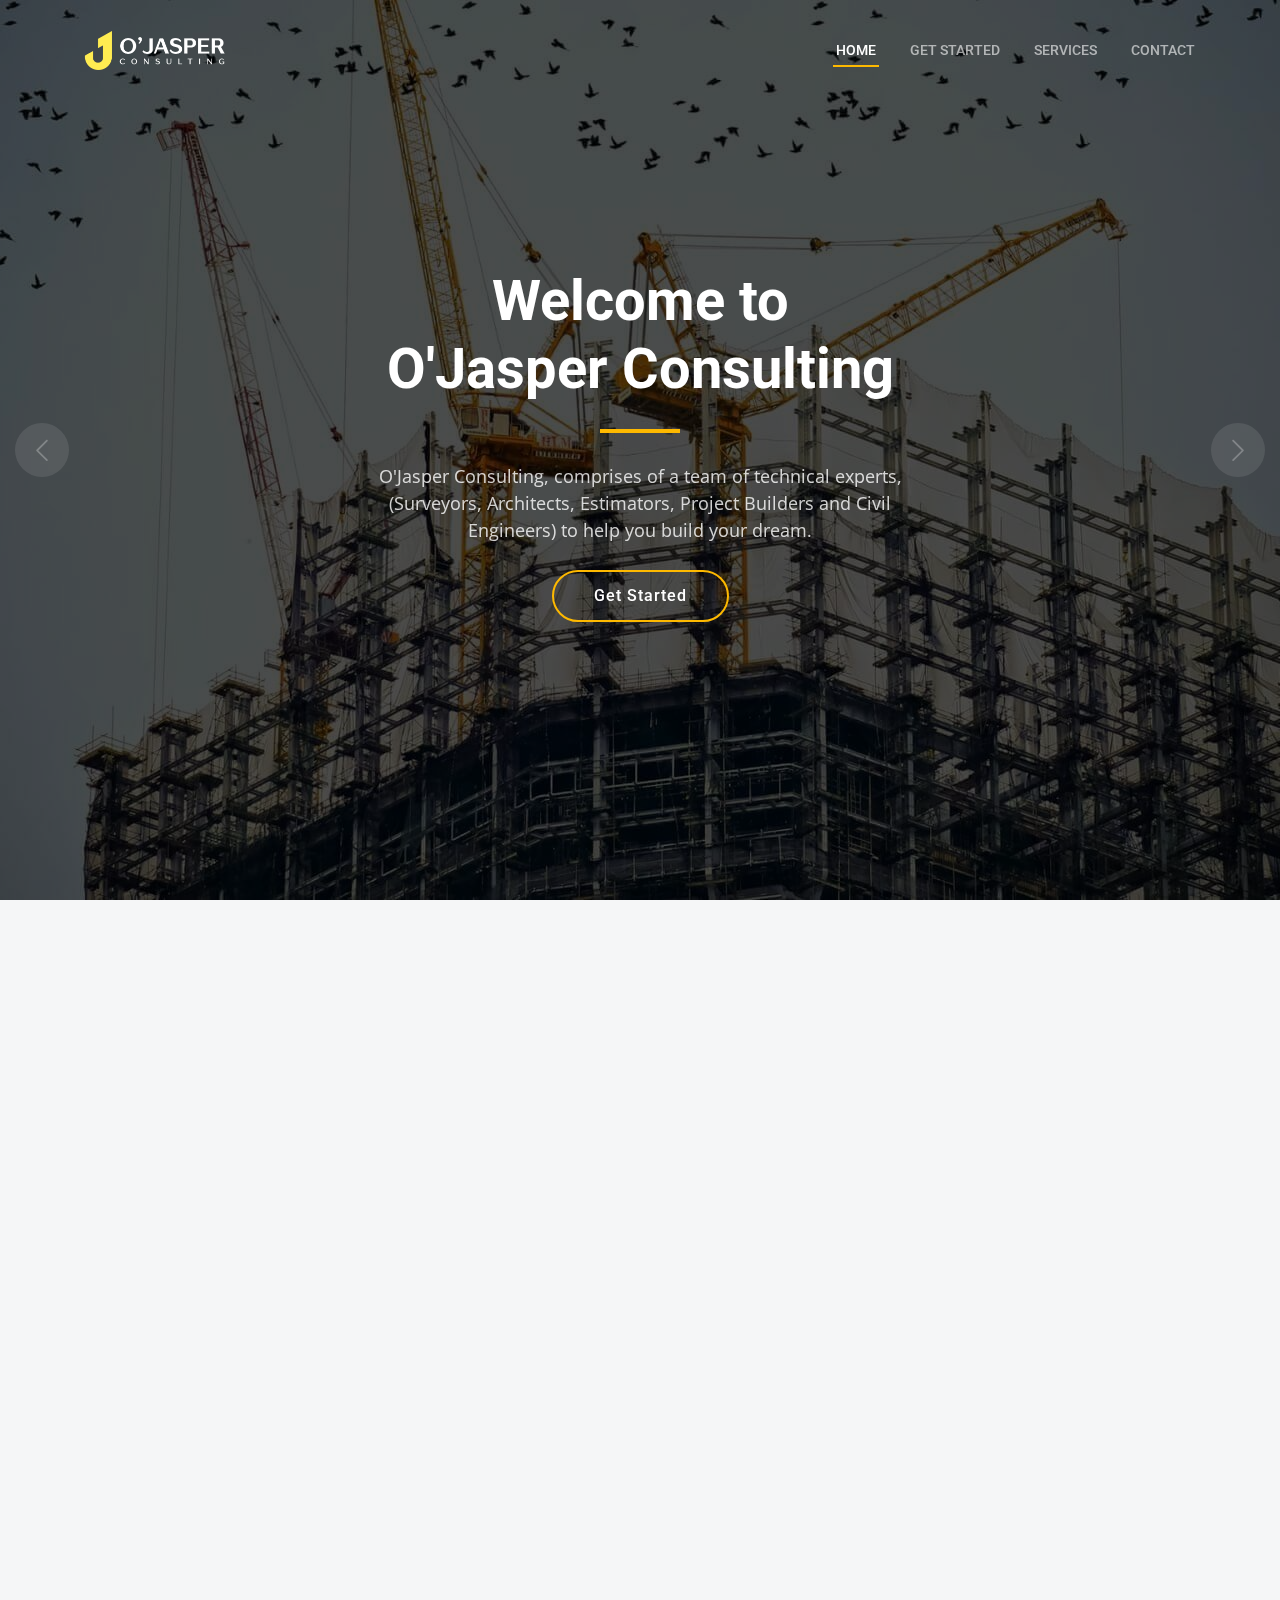
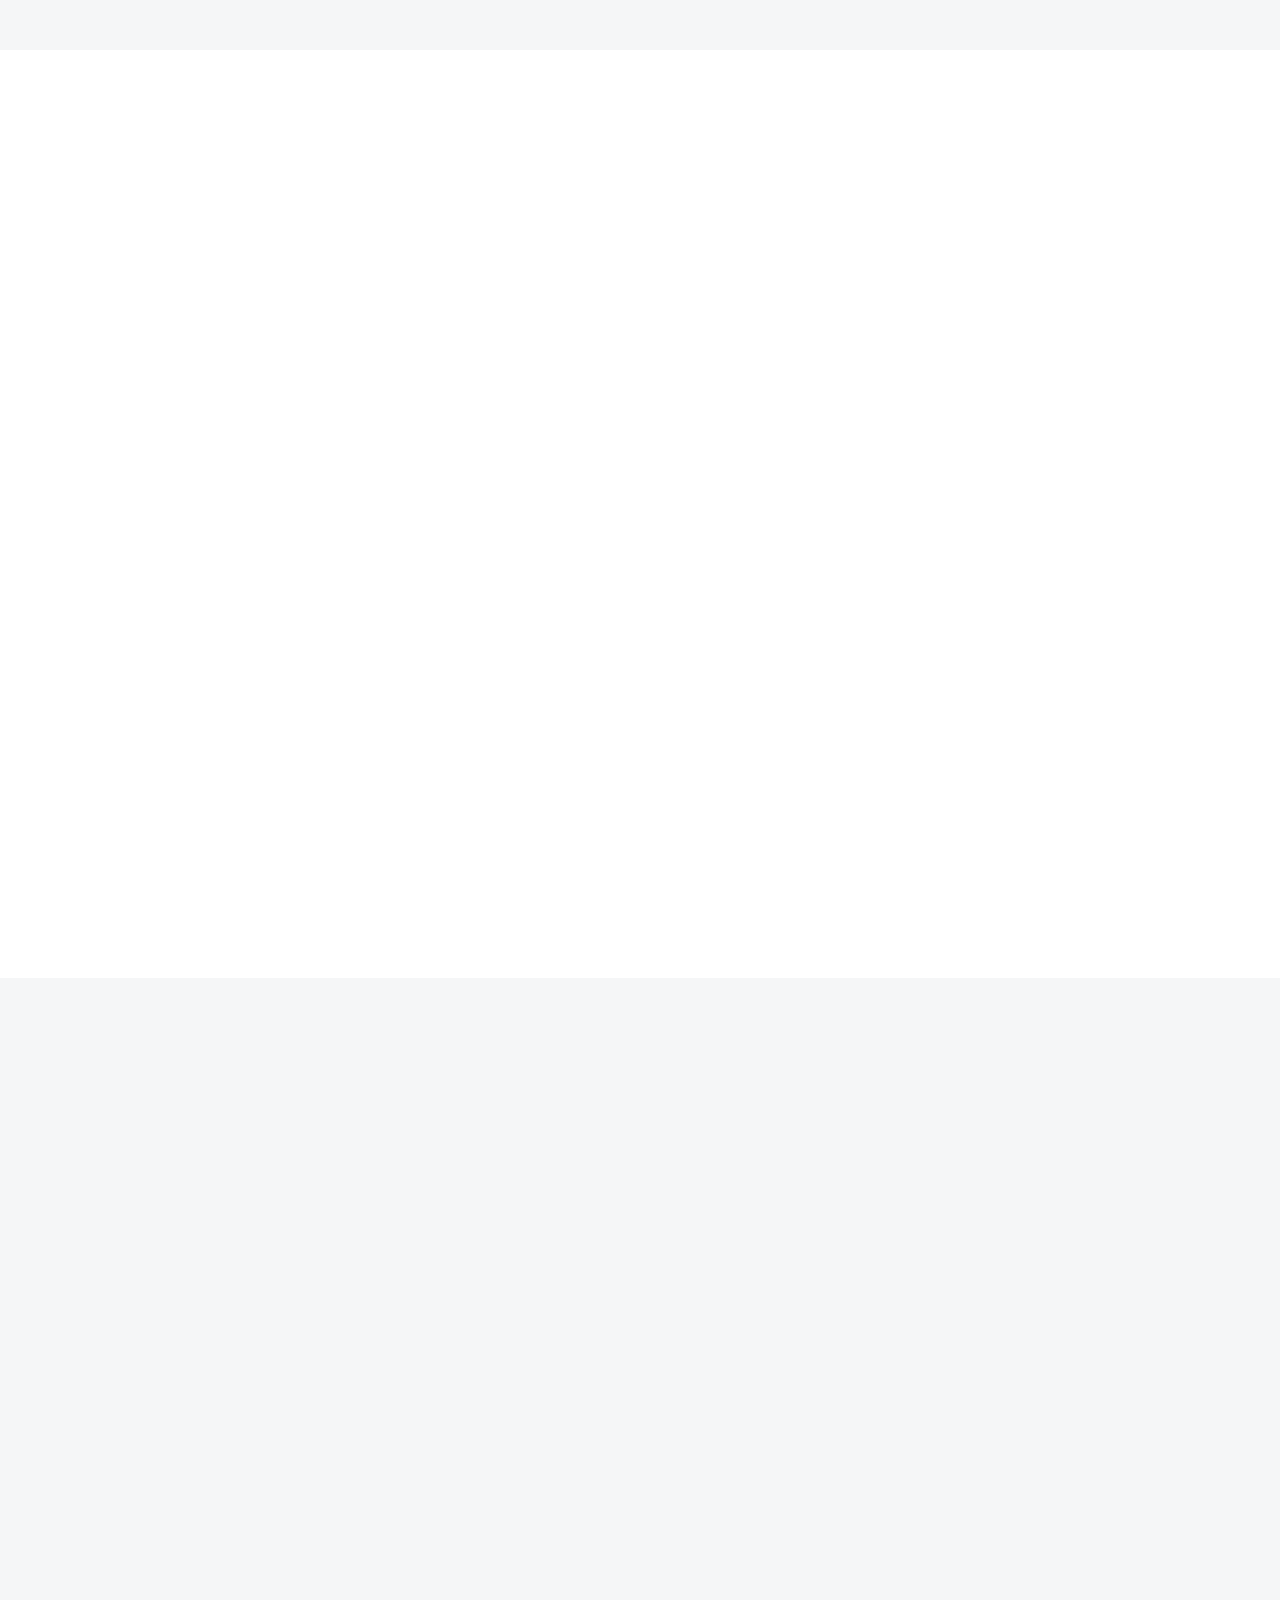
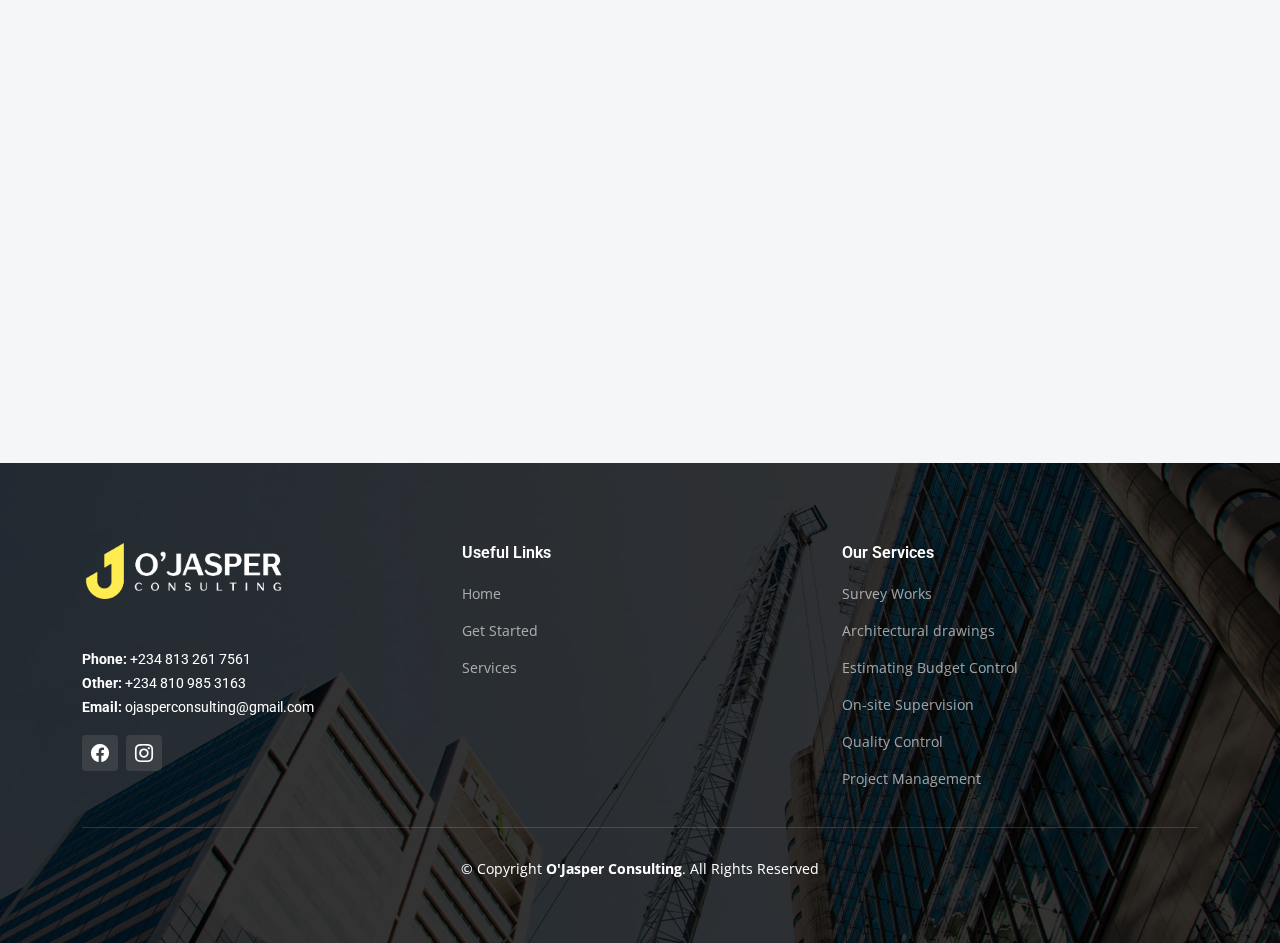
==== index.html @ 26499e5b "replaced hero images" ====
<!DOCTYPE html>
<html lang="en">

<head>
  <meta charset="utf-8">
  <meta content="width=device-width, initial-scale=1.0" name="viewport">

  <title>O'Jasper Consulting</title>
  <meta content="" name="description">
  <meta content="" name="keywords">

  <!-- Favicons -->
  <link href="assets/img/favicon.png" rel="icon">
  <link href="assets/img/apple-touch-icon.png" rel="apple-touch-icon">

  <!-- Google Fonts -->
  <link rel="preconnect" href="https://fonts.googleapis.com">
  <link rel="preconnect" href="https://fonts.gstatic.com" crossorigin>
  <link href="https://fonts.googleapis.com/css2?family=Open+Sans:ital,wght@0,300;0,400;0,500;0,600;0,700;1,300;1,400;1,600;1,700&family=Roboto:ital,wght@0,300;0,400;0,500;0,600;0,700;1,300;1,400;1,500;1,600;1,700&family=Work+Sans:ital,wght@0,300;0,400;0,500;0,600;0,700;1,300;1,400;1,500;1,600;1,700&display=swap" rel="stylesheet">

  <!-- Vendor CSS Files -->
  <link href="assets/vendor/bootstrap/css/bootstrap.min.css" rel="stylesheet">
  <link href="assets/vendor/bootstrap-icons/bootstrap-icons.css" rel="stylesheet">
  <link href="assets/vendor/fontawesome-free/css/all.min.css" rel="stylesheet">
  <link href="assets/vendor/aos/aos.css" rel="stylesheet">
  <link href="assets/vendor/glightbox/css/glightbox.min.css" rel="stylesheet">
  <link href="assets/vendor/swiper/swiper-bundle.min.css" rel="stylesheet">

  <!-- Template Main CSS File -->
  <link href="assets/css/main.css" rel="stylesheet">

  <!-- =======================================================
  * Template Name: UpConstruction
  * Updated: Sep 18 2023 with Bootstrap v5.3.2
  * Template URL: https://bootstrapmade.com/upconstruction-bootstrap-construction-website-template/
  * Author: BootstrapMade.com
  * License: https://bootstrapmade.com/license/
  ======================================================== -->
</head>

<body>

  <!-- ======= Header ======= -->
  <header id="header" class="header d-flex align-items-center">
    <div class="container-fluid container-xl d-flex align-items-center justify-content-between">

      <a href="index.html" class="logo d-flex align-items-center">
        <!-- Uncomment the line below if you also wish to use an image logo -->
        <img src="assets/img/logo2.png" alt="">
        <!-- <h1>UpConstruction<span>.</span></h1> -->
      </a>

      <i class="mobile-nav-toggle mobile-nav-show bi bi-list"></i>
      <i class="mobile-nav-toggle mobile-nav-hide d-none bi bi-x"></i>
      <nav id="navbar" class="navbar">
        <ul>
          <li><a href="index.html" class="active">Home</a></li>
          <li><a href="#get-started">Get Started</a></li>
          <li><a href="#services">Services</a></li>
          <li><a href="contact.html">Contact</a></li>
        </ul>
      </nav><!-- .navbar -->

    </div>
  </header><!-- End Header -->

  <!-- ======= Hero Section ======= -->
  <section id="hero" class="hero">

    <div class="info d-flex align-items-center">
      <div class="container">
        <div class="row justify-content-center">
          <div class="col-lg-6 text-center">
            <h2 data-aos="fade-down">Welcome to<br><span>O'Jasper Consulting</span></h2>
            <p data-aos="fade-up">O'Jasper Consulting, comprises of a team of technical
              experts, (Surveyors, Architects, Estimators,
              Project Builders and Civil Engineers) to help you build your dream.</p>
            <a data-aos="fade-up" data-aos-delay="200" href="#get-started" class="btn-get-started">Get Started</a>
          </div>
        </div>
      </div>
    </div>

    <div id="hero-carousel" class="carousel slide" data-bs-ride="carousel" data-bs-interval="5000">

      <div class="carousel-item active" style="background-image: url(assets/img/hero-carousel/hero-carousel-1.jpg)"></div>
      <div class="carousel-item" style="background-image: url(assets/img/hero-carousel/hero-carousel-2.jpg)"></div>
      <div class="carousel-item" style="background-image: url(assets/img/hero-carousel/hero-carousel-3.jpg)"></div>
      <div class="carousel-item" style="background-image: url(assets/img/hero-carousel/hero-carousel-4.jpg)"></div>
      <div class="carousel-item" style="background-image: url(assets/img/hero-carousel/hero-carousel-5.jpg)"></div>

      <a class="carousel-control-prev" href="#hero-carousel" role="button" data-bs-slide="prev">
        <span class="carousel-control-prev-icon bi bi-chevron-left" aria-hidden="true"></span>
      </a>

      <a class="carousel-control-next" href="#hero-carousel" role="button" data-bs-slide="next">
        <span class="carousel-control-next-icon bi bi-chevron-right" aria-hidden="true"></span>
      </a>

    </div>

  </section>
  <!-- End Hero Section -->

  <main id="main">

    <!-- ======= Get Started Section ======= -->
    <section id="get-started" class="get-started section-bg">
      <div class="container">

        <div class="row justify-content-between gy-4">

          <div class="col-lg-6 d-flex align-items-center" data-aos="fade-up">
            <div class="content">
              <h3>...build your dream</h3>
              <p>Ready to bring your construction project to life? At O'Jasper Consulting, we understand the importance of turning your vision into reality. Our team of skilled professionals is committed to delivering top-notch craftsmanship and unparalleled service. Whether you're planning a residential, commercial, or industrial project, we've got the expertise to make it happen.</p>
              <p>From concept to completion, we prioritize quality, safety, and efficiency. Your satisfaction is our priority, and we take pride in exceeding expectations at every stage of the construction process. At O'Jasper Consulting, we believe in transparent communication and competitive pricing to ensure that your project stays on time and within budget.</p>
            </div>
          </div>

          <div class="col-lg-5" data-aos="fade">
            <form class="php-email-form" netlify>
              <h3>Get a quote</h3>
              <p>To get started on your construction journey with us, simply fill out the form below. Our team will promptly review your details and reach out to discuss your project requirements. Let's build something great together!</p>
              <div class="row gy-3">

                <div class="col-md-12">
                  <input type="text" name="name" class="form-control" placeholder="Name" required>
                </div>

                <div class="col-md-12 ">
                  <input type="email" class="form-control" name="email" placeholder="Email" required>
                </div>

                <div class="col-md-12">
                  <input type="text" class="form-control" name="phone" placeholder="Phone" required>
                </div>

                <div class="col-md-12">
                  <textarea class="form-control" name="message" rows="6" placeholder="Message" required></textarea>
                </div>

                <div class="col-md-12 text-center">
                  <div class="loading">Loading</div>
                  <!-- <div class="error-message"></div>
                  <div class="sent-message">Your quote request has been sent successfully. Thank you!</div> -->

                  <button type="submit">Get a quote</button>
                </div>

              </div>
            </form>
          </div>
          <!-- End Quote Form -->
        </div>

      </div>
    </section>
    <!-- End Get Started Section -->

    <!-- ======= Constructions Section ======= -->
    <section id="constructions" class="constructions">
      <div class="container" data-aos="fade-up">

        <div class="section-header">
          <h2>Constructions</h2>
          <p>Building Dreams, Crafting Reality.</p>
        </div>

        <div class="row gy-4">

          <div class="col-lg-6" data-aos="fade-up" data-aos-delay="100">
            <div class="card-item">
              <div class="row">
                <div class="col-xl-12">
                  <div class="card-bg" style="background-image: url(assets/img/constructions-1.png);"></div>
                </div>
                <!-- <div class="col-xl-7 d-flex align-items-center">
                  <div class="card-body">
                    <h4 class="card-title">Eligendi omnis sunt veritatis.</h4>
                    <p>Fuga in dolorum et iste et culpa. Commodi possimus nesciunt modi voluptatem placeat deleniti adipisci. Cum delectus doloribus non veritatis. Officia temporibus illo magnam. Dolor eos et.</p>
                  </div>
                </div> -->
              </div>
            </div>
          </div>
          <!-- End Card Item -->

          <!-- <div class="col-lg-6" data-aos="fade-up" data-aos-delay="200">
            <div class="card-item">
              <div class="row">
                <div class="col-xl-5">
                  <div class="card-bg" style="background-image: url(assets/img/constructions-2.png);"></div>
                </div>
                <div class="col-xl-7 d-flex align-items-center">
                  <div class="card-body">
                    <h4 class="card-title">Possimus ut sed velit assumenda</h4>
                    <p>Sunt deserunt maiores voluptatem autem est rerum perferendis rerum blanditiis. Est laboriosam qui iste numquam laboriosam voluptatem architecto. Est laudantium sunt at quas aut hic. Eum dignissimos.</p>
                  </div>
                </div>
              </div>
            </div>
          </div> -->
          <div class="col-lg-6" data-aos="fade-up" data-aos-delay="200">
            <div class="card-item">
              <div class="row">
                <div class="col-xl-12">
                  <div class="card-bg" style="background-image: url(assets/img/constructions-2.png);"></div>
                </div>
                <!-- <div class="col-xl-7 d-flex align-items-center">
                  <div class="card-body">
                    <h4 class="card-title">Possimus ut sed velit assumenda</h4>
                    <p>Sunt deserunt maiores voluptatem autem est rerum perferendis rerum blanditiis. Est laboriosam qui iste numquam laboriosam voluptatem architecto. Est laudantium sunt at quas aut hic. Eum dignissimos.</p>
                  </div>
                </div> -->
              </div>
            </div>
          </div>
          <!-- End Card Item -->

          <div class="col-lg-6" data-aos="fade-up" data-aos-delay="300">
            <div class="card-item">
              <div class="row">
                <div class="col-xl-12">
                  <div class="card-bg" style="background-image: url(assets/img/constructions-3.png);"></div>
                </div>
                <!-- <div class="col-xl-7 d-flex align-items-center">
                  <div class="card-body">
                    <h4 class="card-title">Error beatae dolor inventore aut</h4>
                    <p>Dicta porro nobis. Velit cum in. Nesciunt dignissimos enim molestiae facilis numquam quae quaerat ipsam omnis. Neque debitis ipsum at architecto officia laboriosam odit. Ut sunt temporibus nulla culpa.</p>
                  </div>
                </div> -->
              </div>
            </div>
          </div>
          <!-- End Card Item -->

          <div class="col-lg-6" data-aos="fade-up" data-aos-delay="400">
            <div class="card-item">
              <div class="row">
                <div class="col-xl-12">
                  <div class="card-bg" style="background-image: url(assets/img/constructions-4.png);"></div>
                </div>
                <!-- <div class="col-xl-7 d-flex align-items-center">
                  <div class="card-body">
                    <h4 class="card-title">Expedita voluptas ut ut nesciunt</h4>
                    <p>Aut est quidem doloremque voluptatem magnam quis excepturi vero quia. Eum eos doloremque architecto illo at beatae dolore. Fugiat suscipit et sint ratione dolores. Aut aliquid ea dolores libero nobis.</p>
                  </div>
                </div> -->
              </div>
            </div>
          </div>
          <!-- End Card Item -->

        </div>

      </div>
    </section id="services">
    <!-- End Constructions Section -->

    <!-- ======= Services Section ======= -->
    <section id="services" class="services section-bg">
      <div class="container" data-aos="fade-up">

        <div class="section-header">
          <h2>Services</h2>
          <p>Discover excellence in construction services at O'Jasper Consulting</p>
        </div>

        <div class="row gy-4">

          <div class="col-lg-4 col-md-6" data-aos="fade-up" data-aos-delay="300">
            <div class="service-item position-relative">
              <div class="icon">
                <i class="fa-solid fa-compass-drafting"></i>
              </div>
              <h3>Survey Works</h3>
              <p>Our survey works service ensures accurate assessments of your construction site, providing essential data for planning, design, and execution.</p>
            </div>
          </div>
          <!-- End Service Item -->

          <div class="col-lg-4 col-md-6" data-aos="fade-up" data-aos-delay="100">
            <div class="service-item  position-relative">
              <div class="icon">
                <i class="fa-solid fa-mountain-city"></i>
              </div>
              <h3>Architectural drawings</h3>
              <p>Our team of skilled architects transforms concepts into detailed, visually stunning plans. From concept sketches to precise blueprints, we bring creativity and precision to every line, ensuring your project's design is not just realized but celebrated</p>
            </div>
          </div>
          <!-- End Service Item -->

          <div class="col-lg-4 col-md-6" data-aos="fade-up" data-aos-delay="200">
            <div class="service-item position-relative">
              <div class="icon">
                <i class="fa-solid fa-arrow-up-from-ground-water"></i>
              </div>
              <h3>Estimating Budget Control</h3>
              <p>Our experienced team ensures that your construction project stays on financial track, delivering quality results within your specified budget constraints</p>
            </div>
          </div>
          <!-- End Service Item -->

          

          <div class="col-lg-4 col-md-6" data-aos="fade-up" data-aos-delay="400">
            <div class="service-item position-relative">
              <div class="icon">
                <i class="fa-solid fa-trowel-bricks"></i>
              </div>
              <h3>On-site Supervision</h3>
              <p>From coordinating tasks to resolving challenges in real-time, we bring expertise to the field, guaranteeing that your construction site operates efficiently and to the highest standards</p>
            </div>
          </div>
          <!-- End Service Item -->

          <div class="col-lg-4 col-md-6" data-aos="fade-up" data-aos-delay="500">
            <div class="service-item position-relative">
              <div class="icon">
                <i class="fa-solid fa-helmet-safety"></i>
              </div>
              <h3>Quality Control</h3>
              <p>Committed to ensuring superior standards at every phase of your project, our dedicated team meticulously inspects and verifies workmanship, materials, and processes.</p>
            </div>
          </div>
          <!-- End Service Item -->

          <div class="col-lg-4 col-md-6" data-aos="fade-up" data-aos-delay="600">
            <div class="service-item position-relative">
              <div class="icon">
                <i class="fa-solid fa-arrow-up-from-ground-water"></i>
              </div>
              <h3>Project Management</h3>
              <p>From initial planning and resource allocation to scheduling and risk management, we ensure that your vision becomes reality on time and within budget.</p>
            </div>
          </div>
          <!-- End Service Item -->
        </div>
      </div>
    </section>
    <!-- End Services Section -->

    

    <!-- ======= Features Section ======= -->
    <!-- <section id="features" class="features section-bg">
      <div class="container" data-aos="fade-up">

        <ul class="nav nav-tabs row  g-2 d-flex">

          <li class="nav-item col-3">
            <a class="nav-link active show" data-bs-toggle="tab" data-bs-target="#tab-1">
              <h4>Modisit</h4>
            </a>
          </li> -->
          <!-- End tab nav item -->

          <!-- <li class="nav-item col-3">
            <a class="nav-link" data-bs-toggle="tab" data-bs-target="#tab-2">
              <h4>Praesenti</h4>
            </a> -->
            <!-- End tab nav item -->

          <!-- <li class="nav-item col-3">
            <a class="nav-link" data-bs-toggle="tab" data-bs-target="#tab-3">
              <h4>Explica</h4>
            </a>
          </li> -->
          <!-- End tab nav item -->

          <!-- <li class="nav-item col-3">
            <a class="nav-link" data-bs-toggle="tab" data-bs-target="#tab-4">
              <h4>Nostrum</h4>
            </a>
          </li> -->
          <!-- End tab nav item -->

        <!-- </ul>

        <div class="tab-content">

          <div class="tab-pane active show" id="tab-1">
            <div class="row">
              <div class="col-lg-6 order-2 order-lg-1 mt-3 mt-lg-0 d-flex flex-column justify-content-center" data-aos="fade-up" data-aos-delay="100">
                <h3>Voluptatem dignissimos provident</h3>
                <p class="fst-italic">
                  Lorem ipsum dolor sit amet, consectetur adipiscing elit, sed do eiusmod tempor incididunt ut labore et dolore
                  magna aliqua.
                </p>
                <ul>
                  <li><i class="bi bi-check2-all"></i> Ullamco laboris nisi ut aliquip ex ea commodo consequat.</li>
                  <li><i class="bi bi-check2-all"></i> Duis aute irure dolor in reprehenderit in voluptate velit.</li>
                  <li><i class="bi bi-check2-all"></i> Ullamco laboris nisi ut aliquip ex ea commodo consequat. Duis aute irure dolor in reprehenderit in voluptate trideta storacalaperda mastiro dolore eu fugiat nulla pariatur.</li>
                </ul>
              </div>
              <div class="col-lg-6 order-1 order-lg-2 text-center" data-aos="fade-up" data-aos-delay="200">
                <img src="assets/img/features-1.jpg" alt="" class="img-fluid">
              </div>
            </div>
          </div> -->
          <!-- End tab content item -->

          <!-- <div class="tab-pane" id="tab-2">
            <div class="row">
              <div class="col-lg-6 order-2 order-lg-1 mt-3 mt-lg-0 d-flex flex-column justify-content-center">
                <h3>Neque exercitationem debitis</h3>
                <p class="fst-italic">
                  Lorem ipsum dolor sit amet, consectetur adipiscing elit, sed do eiusmod tempor incididunt ut labore et dolore
                  magna aliqua.
                </p>
                <ul>
                  <li><i class="bi bi-check2-all"></i> Ullamco laboris nisi ut aliquip ex ea commodo consequat.</li>
                  <li><i class="bi bi-check2-all"></i> Duis aute irure dolor in reprehenderit in voluptate velit.</li>
                  <li><i class="bi bi-check2-all"></i> Provident mollitia neque rerum asperiores dolores quos qui a. Ipsum neque dolor voluptate nisi sed.</li>
                  <li><i class="bi bi-check2-all"></i> Ullamco laboris nisi ut aliquip ex ea commodo consequat. Duis aute irure dolor in reprehenderit in voluptate trideta storacalaperda mastiro dolore eu fugiat nulla pariatur.</li>
                </ul>
              </div>
              <div class="col-lg-6 order-1 order-lg-2 text-center">
                <img src="assets/img/features-2.jpg" alt="" class="img-fluid">
              </div>
            </div>
          </div> -->
          <!-- End tab content item -->

          <!-- <div class="tab-pane" id="tab-3">
            <div class="row">
              <div class="col-lg-6 order-2 order-lg-1 mt-3 mt-lg-0 d-flex flex-column justify-content-center">
                <h3>Voluptatibus commodi accusamu</h3>
                <ul>
                  <li><i class="bi bi-check2-all"></i> Ullamco laboris nisi ut aliquip ex ea commodo consequat.</li>
                  <li><i class="bi bi-check2-all"></i> Duis aute irure dolor in reprehenderit in voluptate velit.</li>
                  <li><i class="bi bi-check2-all"></i> Provident mollitia neque rerum asperiores dolores quos qui a. Ipsum neque dolor voluptate nisi sed.</li>
                </ul>
                <p class="fst-italic">
                  Lorem ipsum dolor sit amet, consectetur adipiscing elit, sed do eiusmod tempor incididunt ut labore et dolore
                  magna aliqua.
                </p>
              </div>
              <div class="col-lg-6 order-1 order-lg-2 text-center">
                <img src="assets/img/features-3.jpg" alt="" class="img-fluid">
              </div>
            </div>
          </div> -->
          <!-- End tab content item -->

          <!-- <div class="tab-pane" id="tab-4">
            <div class="row">
              <div class="col-lg-6 order-2 order-lg-1 mt-3 mt-lg-0 d-flex flex-column justify-content-center">
                <h3>Omnis fugiat ea explicabo sunt</h3>
                <p class="fst-italic">
                  Lorem ipsum dolor sit amet, consectetur adipiscing elit, sed do eiusmod tempor incididunt ut labore et dolore
                  magna aliqua.
                </p>
                <ul>
                  <li><i class="bi bi-check2-all"></i> Ullamco laboris nisi ut aliquip ex ea commodo consequat.</li>
                  <li><i class="bi bi-check2-all"></i> Duis aute irure dolor in reprehenderit in voluptate velit.</li>
                  <li><i class="bi bi-check2-all"></i> Ullamco laboris nisi ut aliquip ex ea commodo consequat. Duis aute irure dolor in reprehenderit in voluptate trideta storacalaperda mastiro dolore eu fugiat nulla pariatur.</li>
                </ul>
              </div>
              <div class="col-lg-6 order-1 order-lg-2 text-center">
                <img src="assets/img/features-4.jpg" alt="" class="img-fluid">
              </div>
            </div>
          </div> -->
          <!-- End tab content item -->

        <!-- </div>

      </div>
    </section> -->
    <!-- End Features Section -->
    
  </main>
  <!-- End #main -->

  <!-- ======= Footer ======= -->
  <footer id="footer" class="footer">

    <div class="footer-content position-relative">
      <div class="container">
        <div class="row">

          <div class="col-lg-4 col-md-6">
            <div class="footer-info">
              <!-- <h3>UpConstruction</h3> -->
              <a href="index.html" class="logo d-flex align-items-center mb-5">
                <!-- Uncomment the line below if you also wish to use an image logo -->
                <img src="assets/img/logo2.png" width="200px" alt="">
                <!-- <h1>UpConstruction<span>.</span></h1> -->
              </a>

              <p>
                <!-- A108 Adam Street <br>
                NY 535022, USA<br><br> -->
                <strong>Phone:</strong> +234 813 261 7561<br>
                <strong>Other:</strong> +234 810 985 3163<br>
                <strong>Email:</strong> ojasperconsulting@gmail.com<br>
              </p>
              <div class="social-links d-flex mt-3">
                <!-- <a href="#" class="d-flex align-items-center justify-content-center"><i class="bi bi-twitter"></i></a> -->
                <a href="https://facebook.com/JasperKonstrukT" class="d-flex align-items-center justify-content-center"><i class="bi bi-facebook"></i></a>
                <a href="https://www.instagram.com/ojasperconsultng/" class="d-flex align-items-center justify-content-center"><i class="bi bi-instagram"></i></a>
                <!-- <a href="#" class="d-flex align-items-center justify-content-center"><i class="bi bi-linkedin"></i></a> -->
              </div>
            </div>
          </div>
          <!-- End footer info column-->

          <div class="col-lg-4 col-md-3 footer-links">
            <h4>Useful Links</h4>
            <ul>
              <li><a href="/">Home</a></li>
              <li><a href="#get-started">Get Started</a></li>
              <li><a href="#services">Services</a></li>
            </ul>
          </div>
          <!-- End footer links column-->

          <div class="col-lg-4 col-md-3 footer-links">
            <h4>Our Services</h4>
            <ul>
              <li><a href="#services">Survey Works</a></li>
              <li><a href="#services">Architectural drawings</a></li>
              <li><a href="#services">Estimating Budget Control</a></li>
              <li><a href="#services">On-site Supervision</a></li>
              <li><a href="#services">Quality Control</a></li>
              <li><a href="#services">Project Management</a></li>
            </ul>
          </div>
          <!-- End footer links column-->
        </div>
      </div>
    </div>

    <div class="footer-legal text-center position-relative">
      <div class="container">
        <div class="copyright">
          &copy; Copyright <strong><span>O'Jasper Consulting</span></strong>. All Rights Reserved
        </div>
        <div class="credits">
          <!-- All the links in the footer should remain intact. -->
          <!-- You can delete the links only if you purchased the pro version. -->
          <!-- Licensing information: https://bootstrapmade.com/license/ -->
          <!-- Purchase the pro version with working PHP/AJAX contact form: https://bootstrapmade.com/upconstruction-bootstrap-construction-website-template/ -->
          <!-- Designed by <a href="https://bootstrapmade.com/">BootstrapMade</a> -->
        </div>
      </div>
    </div>

  </footer>
  <!-- End Footer -->

  <a href="#" class="scroll-top d-flex align-items-center justify-content-center"><i class="bi bi-arrow-up-short"></i></a>

  <div id="preloader"></div>

  <!-- Vendor JS Files -->
  <script src="assets/vendor/bootstrap/js/bootstrap.bundle.min.js"></script>
  <script src="assets/vendor/aos/aos.js"></script>
  <script src="assets/vendor/glightbox/js/glightbox.min.js"></script>
  <script src="assets/vendor/isotope-layout/isotope.pkgd.min.js"></script>
  <script src="assets/vendor/swiper/swiper-bundle.min.js"></script>
  <script src="assets/vendor/purecounter/purecounter_vanilla.js"></script>
  <script src="assets/vendor/php-email-form/validate.js"></script>

  <!-- Template Main JS File -->
  <script src="assets/js/main.js"></script>

</body>

</html>
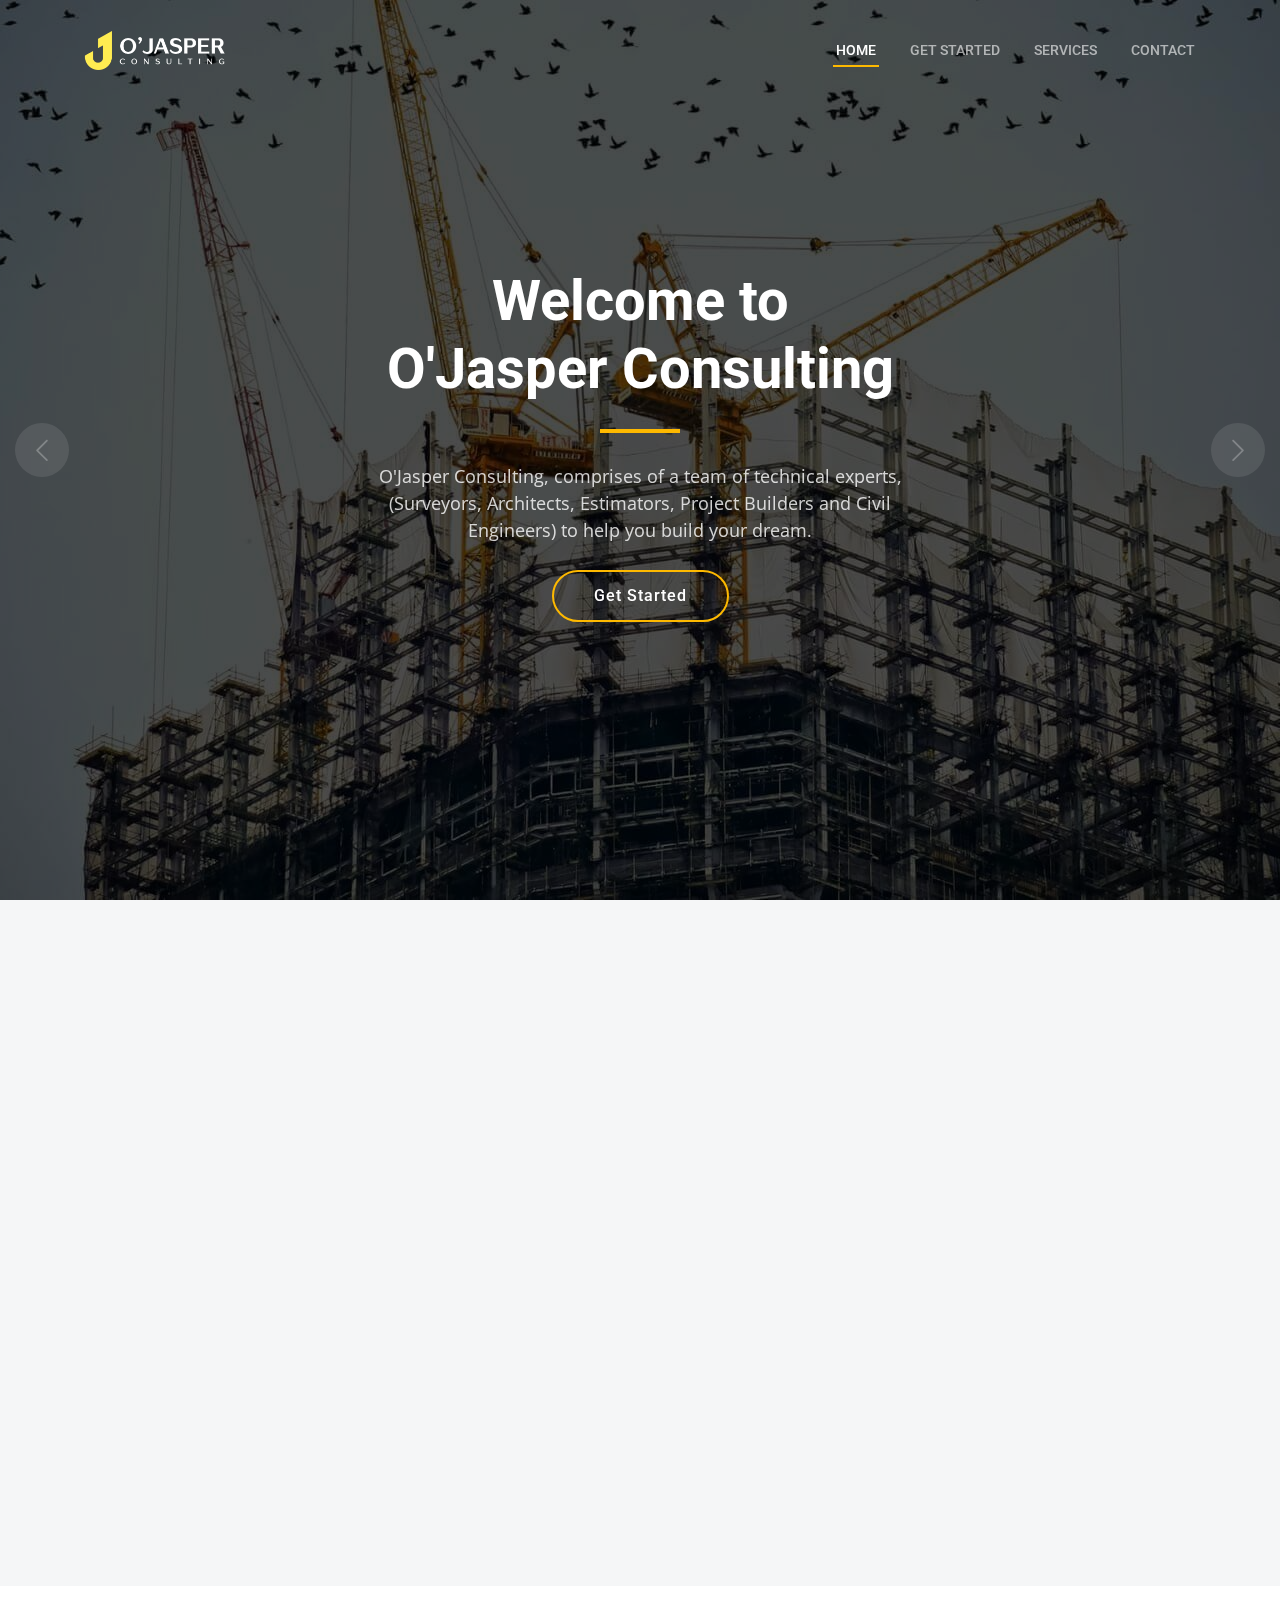
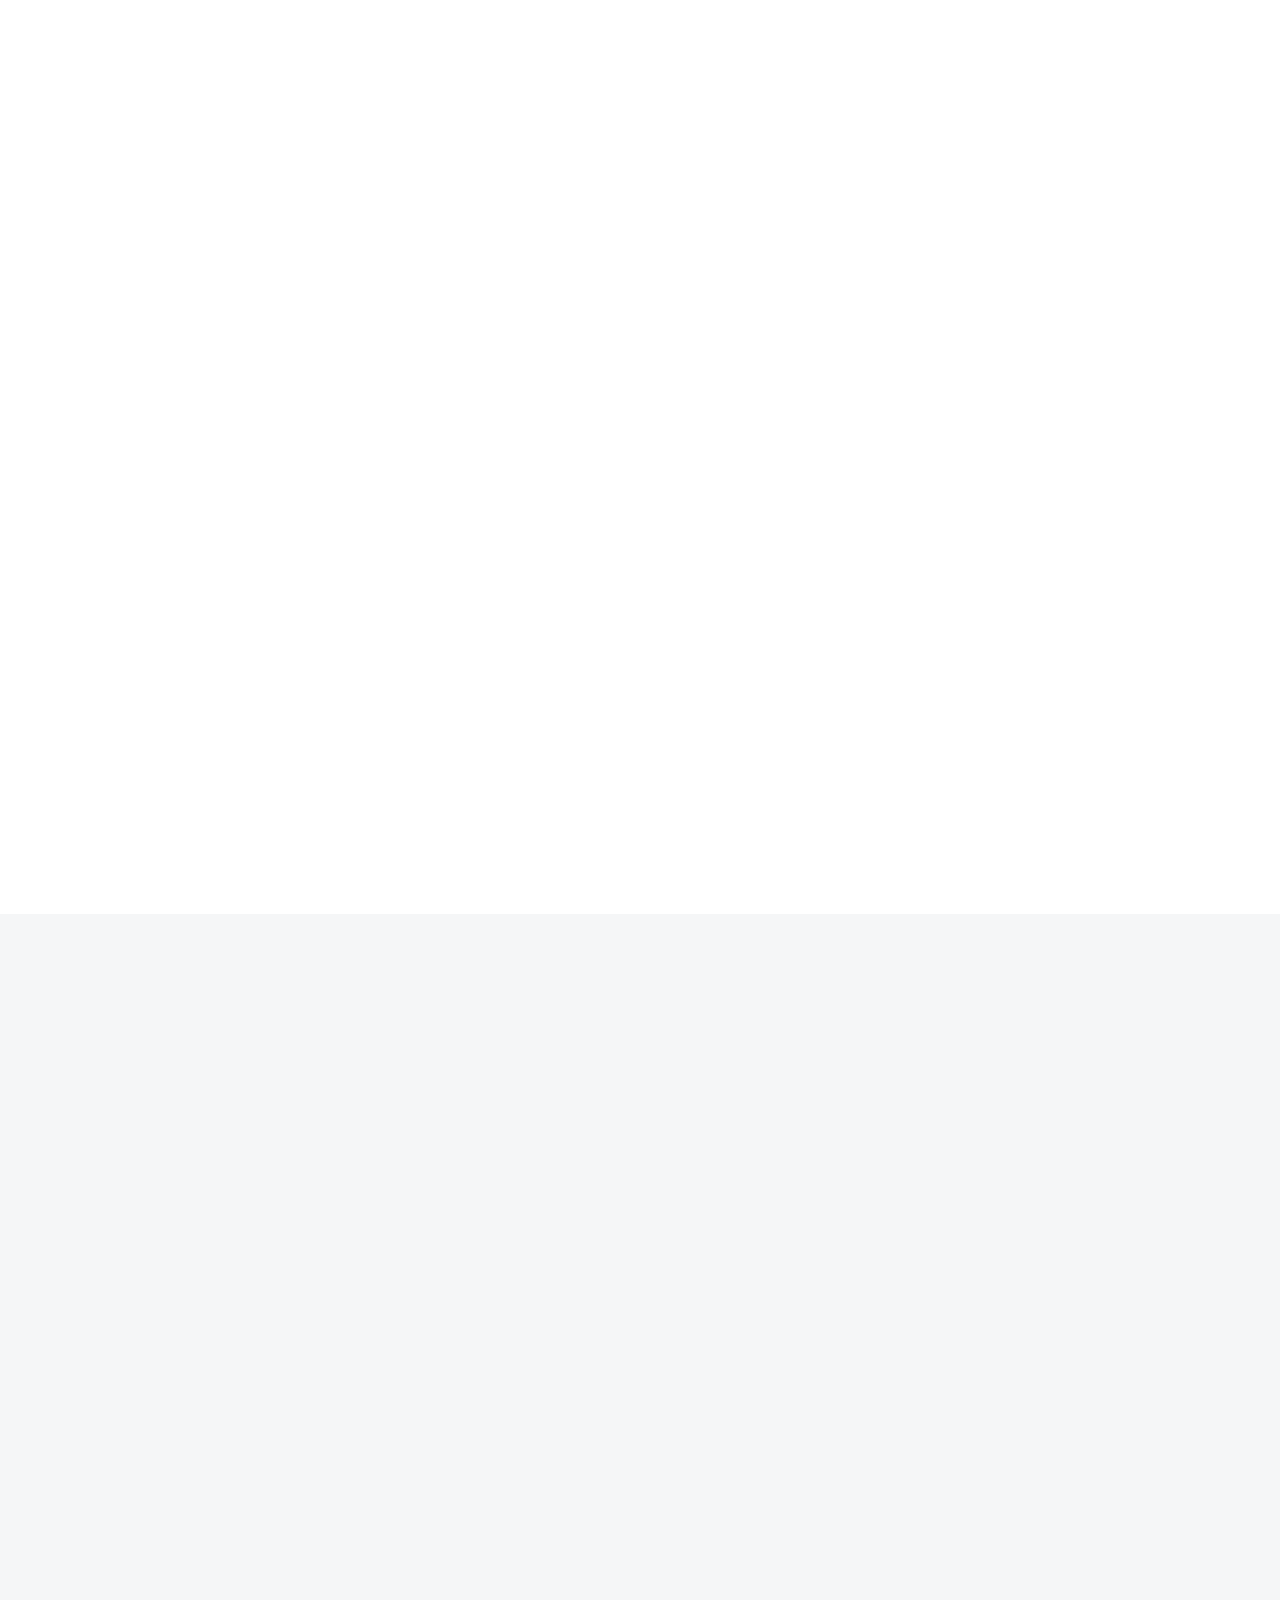
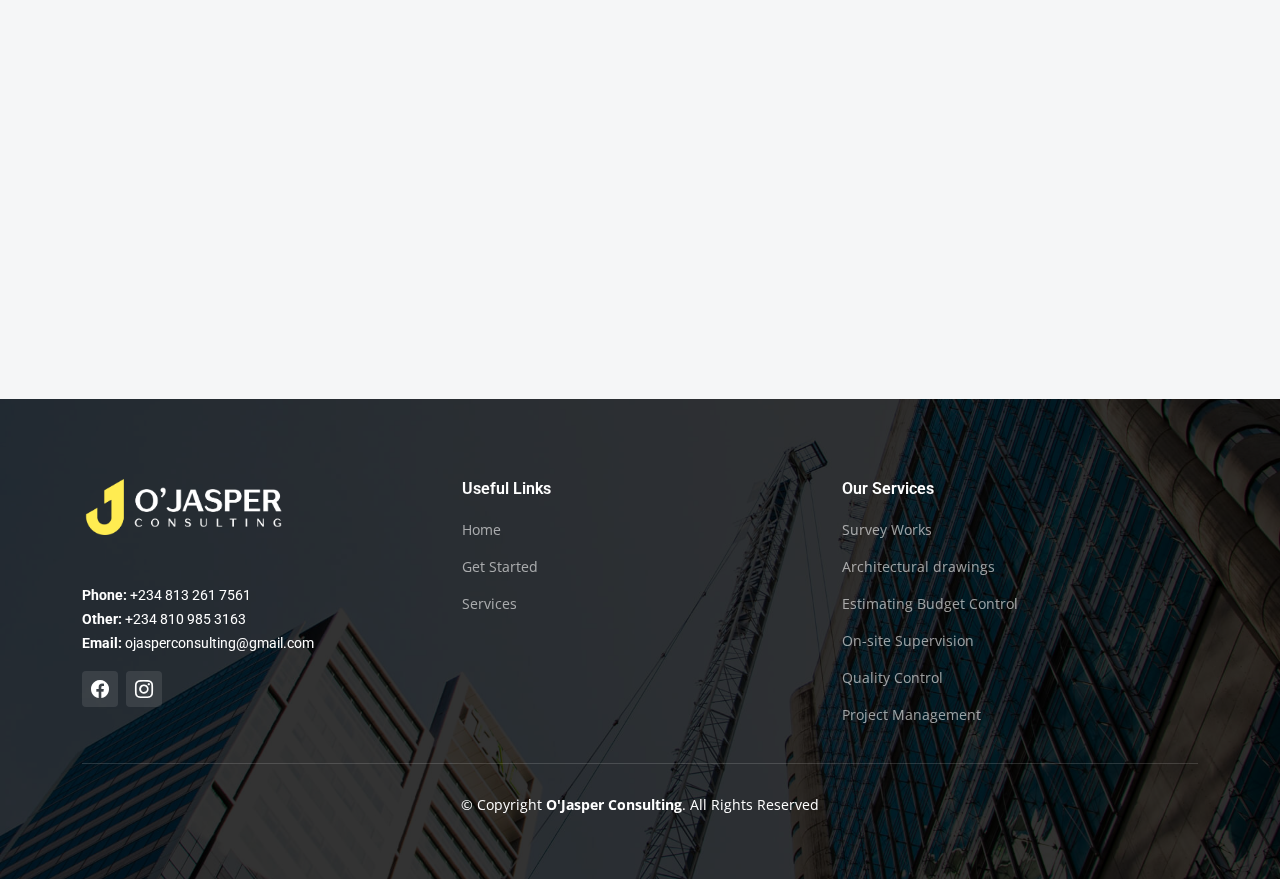
==== commit 4eea8d38: "replaced hero images" ====
--- a/index.html
+++ b/index.html
@@ -122,33 +122,34 @@
             <form class="php-email-form" netlify>
               <h3>Get a quote</h3>
               <p>To get started on your construction journey with us, simply fill out the form below. Our team will promptly review your details and reach out to discuss your project requirements. Let's build something great together!</p>
-              <div class="row gy-3">
-
-                <div class="col-md-12">
+              <!-- <div class="row gy-3"> -->
+
+                <!-- <div class="col-md-12"> -->
                   <input type="text" name="name" class="form-control" placeholder="Name" required>
-                </div>
-
-                <div class="col-md-12 ">
+                <!-- </div> -->
+
+                <!-- <div class="col-md-12 "> -->
                   <input type="email" class="form-control" name="email" placeholder="Email" required>
-                </div>
-
-                <div class="col-md-12">
+                <!-- </div> -->
+
+                <!-- <div class="col-md-12"> -->
                   <input type="text" class="form-control" name="phone" placeholder="Phone" required>
-                </div>
-
-                <div class="col-md-12">
-                  <textarea class="form-control" name="message" rows="6" placeholder="Message" required></textarea>
-                </div>
-
-                <div class="col-md-12 text-center">
+                <!-- </div> -->
+
+                <!-- <div class="col-md-12"> -->
+                  <textarea class="form-control" type="text" name="message" rows="6" placeholder="Message" required></textarea>
+                <!-- </div> -->
+                <button type="submit">Get a quote</button>
+
+                <!-- <div class="col-md-12 text-center">
                   <div class="loading">Loading</div>
-                  <!-- <div class="error-message"></div>
-                  <div class="sent-message">Your quote request has been sent successfully. Thank you!</div> -->
-
-                  <button type="submit">Get a quote</button>
-                </div>
-
-              </div>
+                  <div class="error-message"></div>
+                  <div class="sent-message">Your quote request has been sent successfully. Thank you!</div>
+
+                  
+                </div> -->
+
+              <!-- </div> -->
             </form>
           </div>
           <!-- End Quote Form -->
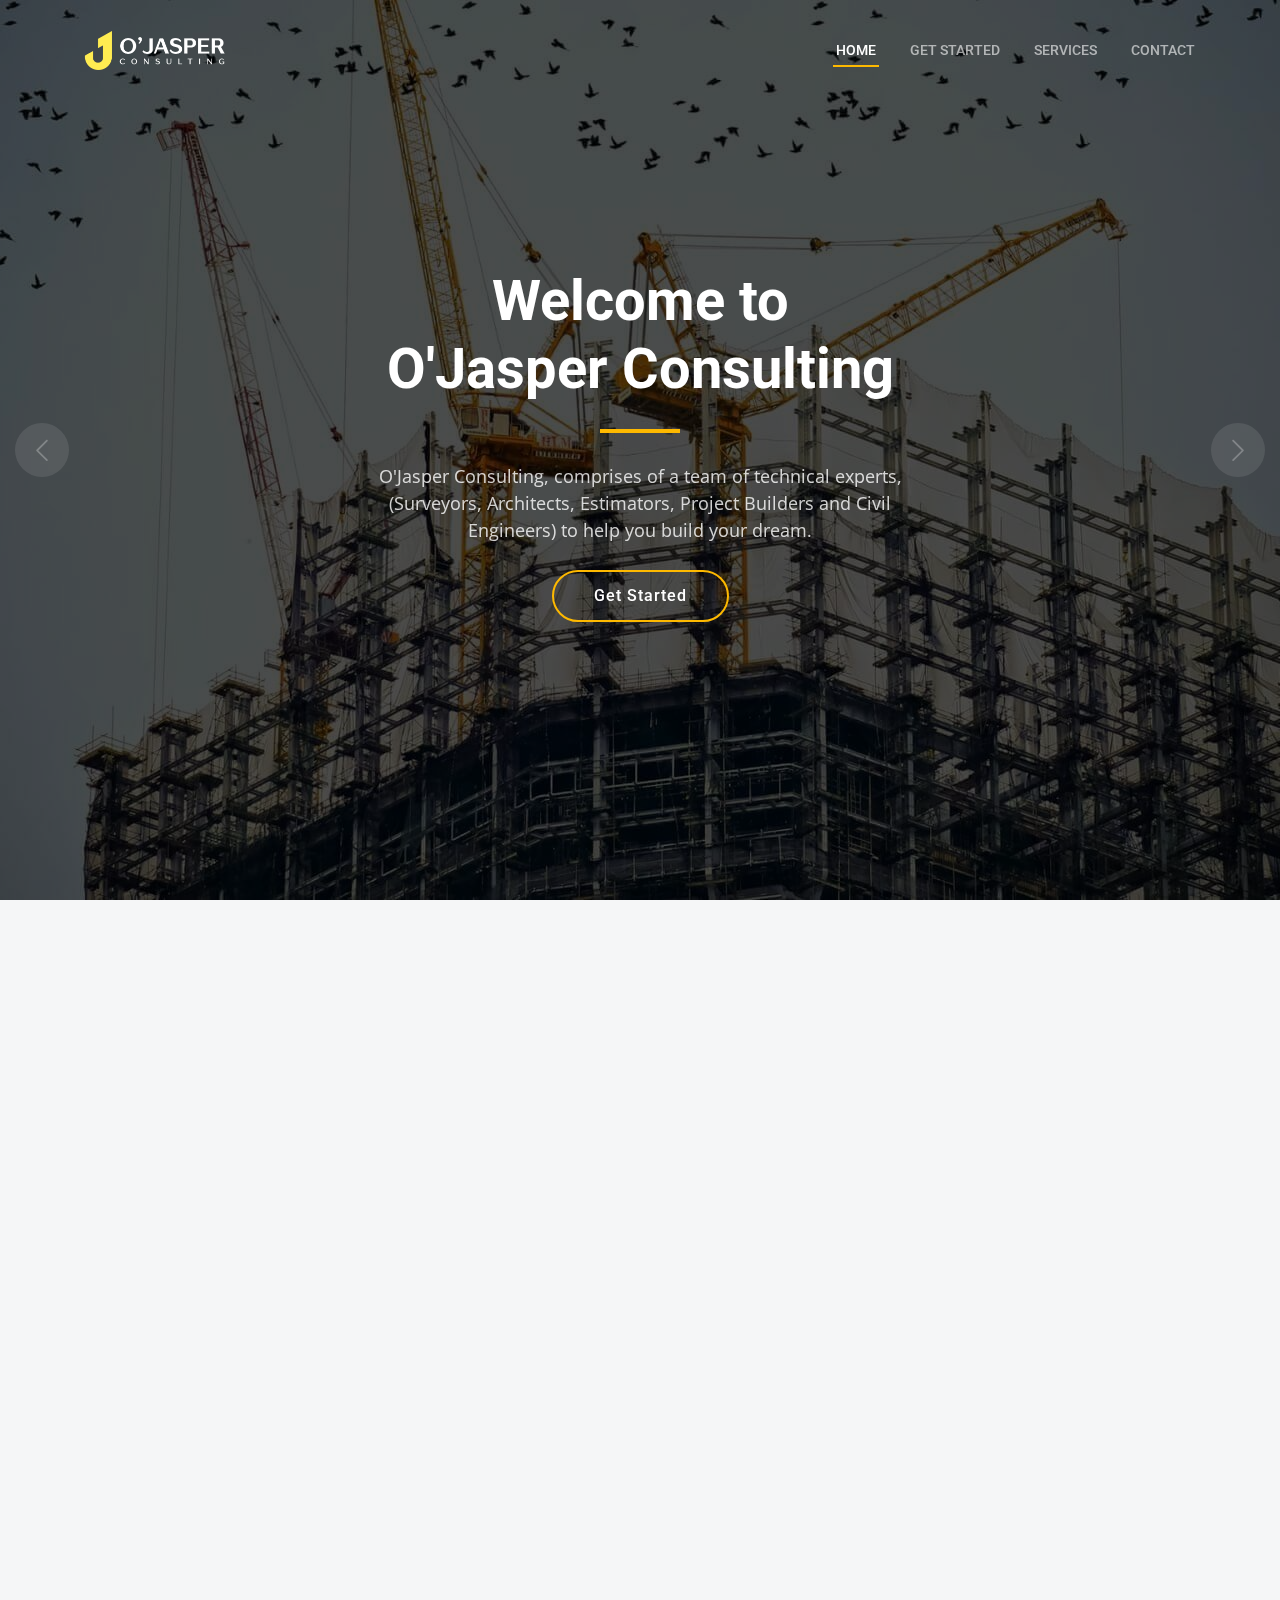
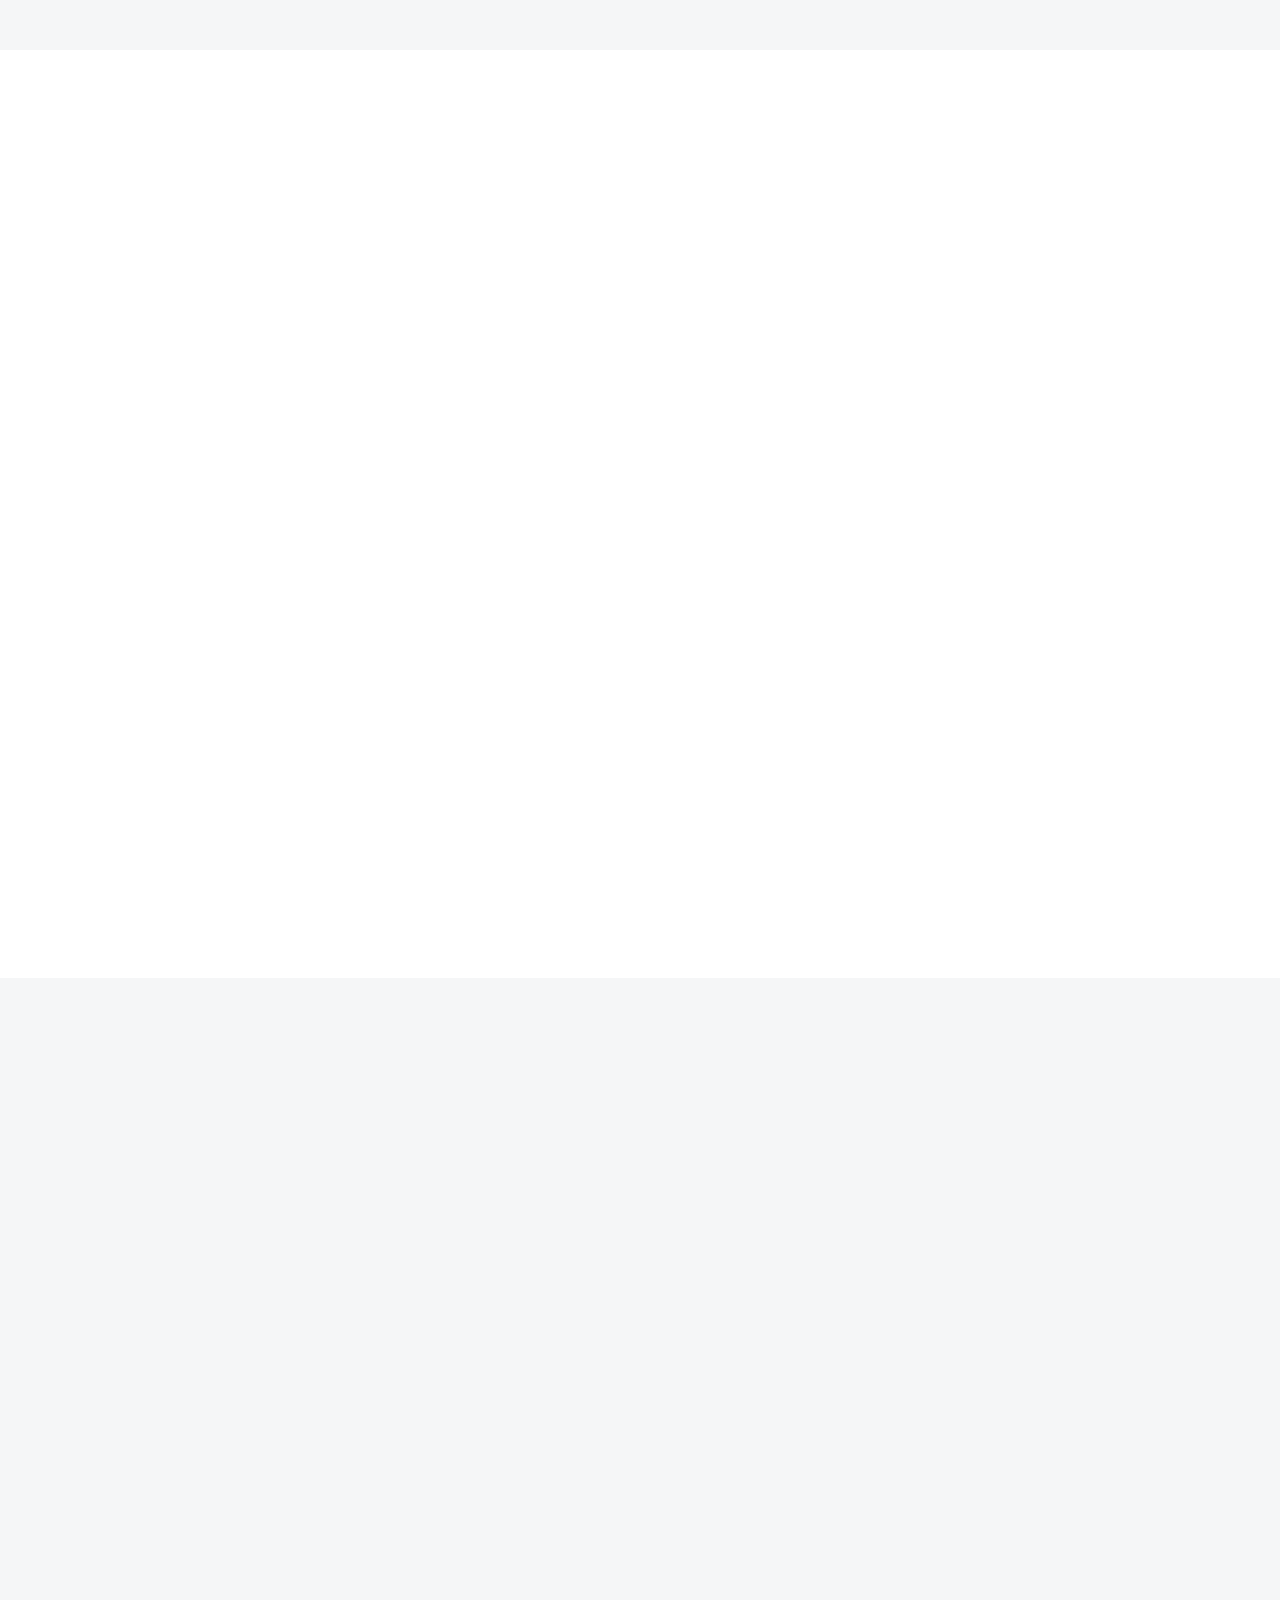
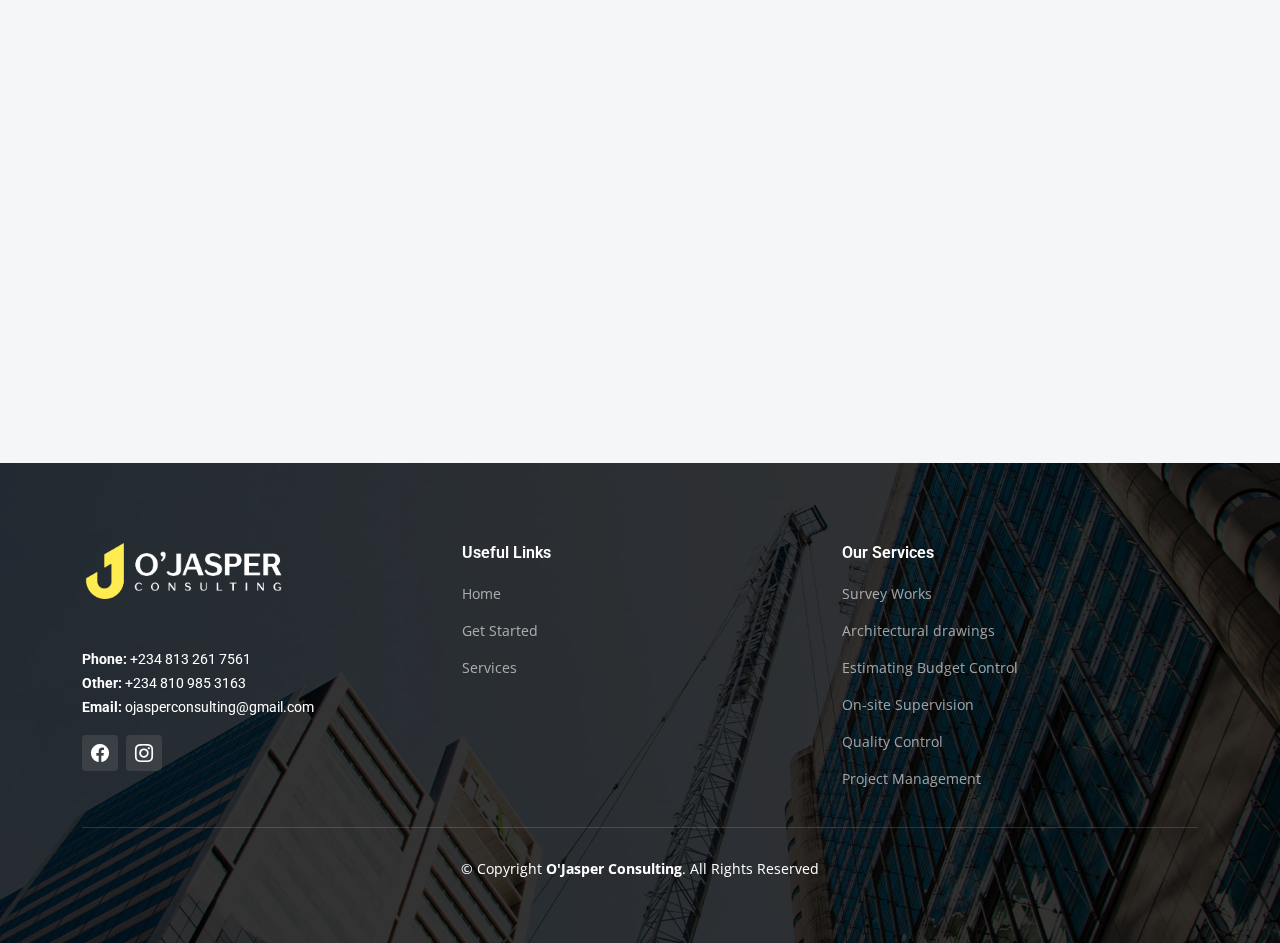
==== commit d409b590: "replaced hero images" ====
--- a/index.html
+++ b/index.html
@@ -122,34 +122,33 @@
             <form class="php-email-form" netlify>
               <h3>Get a quote</h3>
               <p>To get started on your construction journey with us, simply fill out the form below. Our team will promptly review your details and reach out to discuss your project requirements. Let's build something great together!</p>
-              <!-- <div class="row gy-3"> -->
-
-                <!-- <div class="col-md-12"> -->
+              <div class="row gy-3">
+
+                <div class="col-md-12">
                   <input type="text" name="name" class="form-control" placeholder="Name" required>
-                <!-- </div> -->
-
-                <!-- <div class="col-md-12 "> -->
+                </div>
+
+                <div class="col-md-12 ">
                   <input type="email" class="form-control" name="email" placeholder="Email" required>
-                <!-- </div> -->
-
-                <!-- <div class="col-md-12"> -->
+                </div>
+
+                <div class="col-md-12">
                   <input type="text" class="form-control" name="phone" placeholder="Phone" required>
-                <!-- </div> -->
-
-                <!-- <div class="col-md-12"> -->
-                  <textarea class="form-control" type="text" name="message" rows="6" placeholder="Message" required></textarea>
-                <!-- </div> -->
-                <button type="submit">Get a quote</button>
-
-                <!-- <div class="col-md-12 text-center">
+                </div>
+
+                <div class="col-md-12">
+                  <textarea class="form-control" name="message" rows="6" placeholder="Message" required></textarea>
+                </div>
+
+                <div class="col-md-12 text-center">
                   <div class="loading">Loading</div>
-                  <div class="error-message"></div>
-                  <div class="sent-message">Your quote request has been sent successfully. Thank you!</div>
-
-                  
-                </div> -->
-
-              <!-- </div> -->
+                  <!-- <div class="error-message"></div>
+                  <div class="sent-message">Your quote request has been sent successfully. Thank you!</div> -->
+
+                  <button type="submit">Get a quote</button>
+                </div>
+
+              </div>
             </form>
           </div>
           <!-- End Quote Form -->
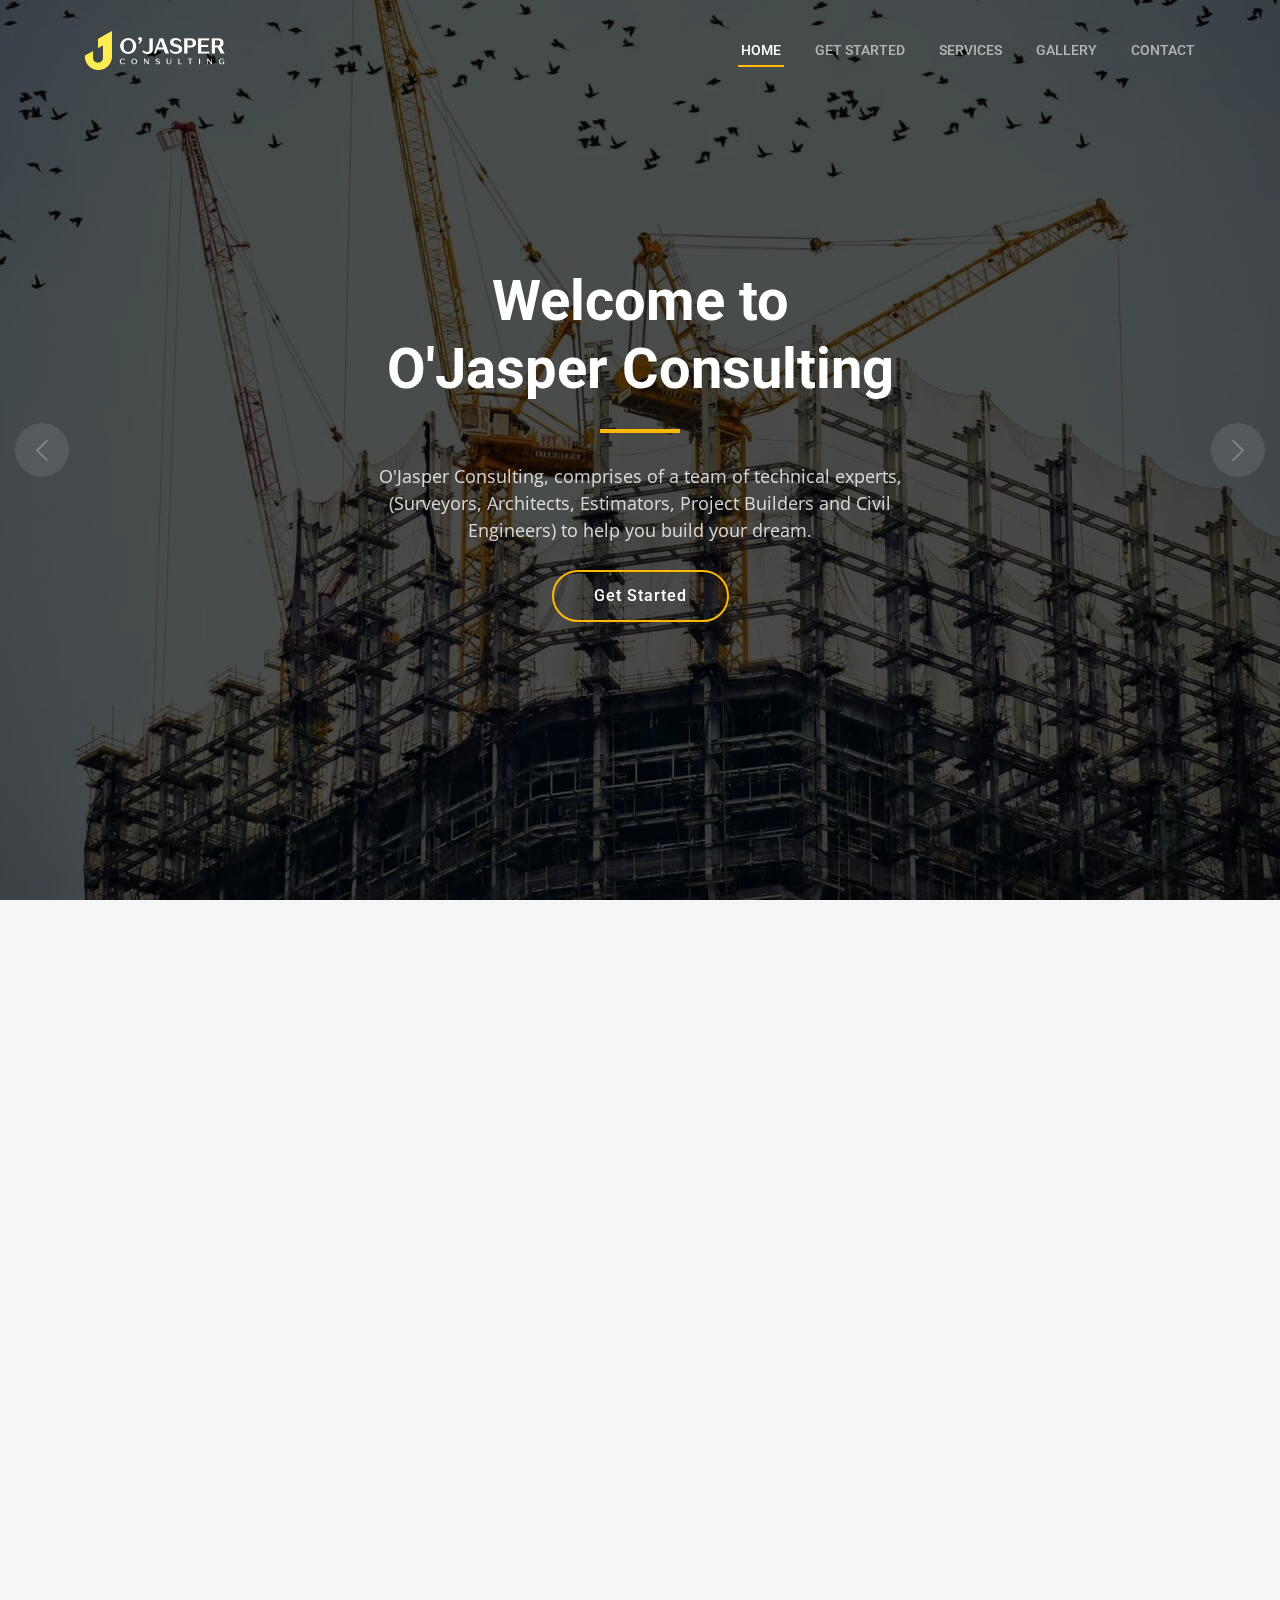
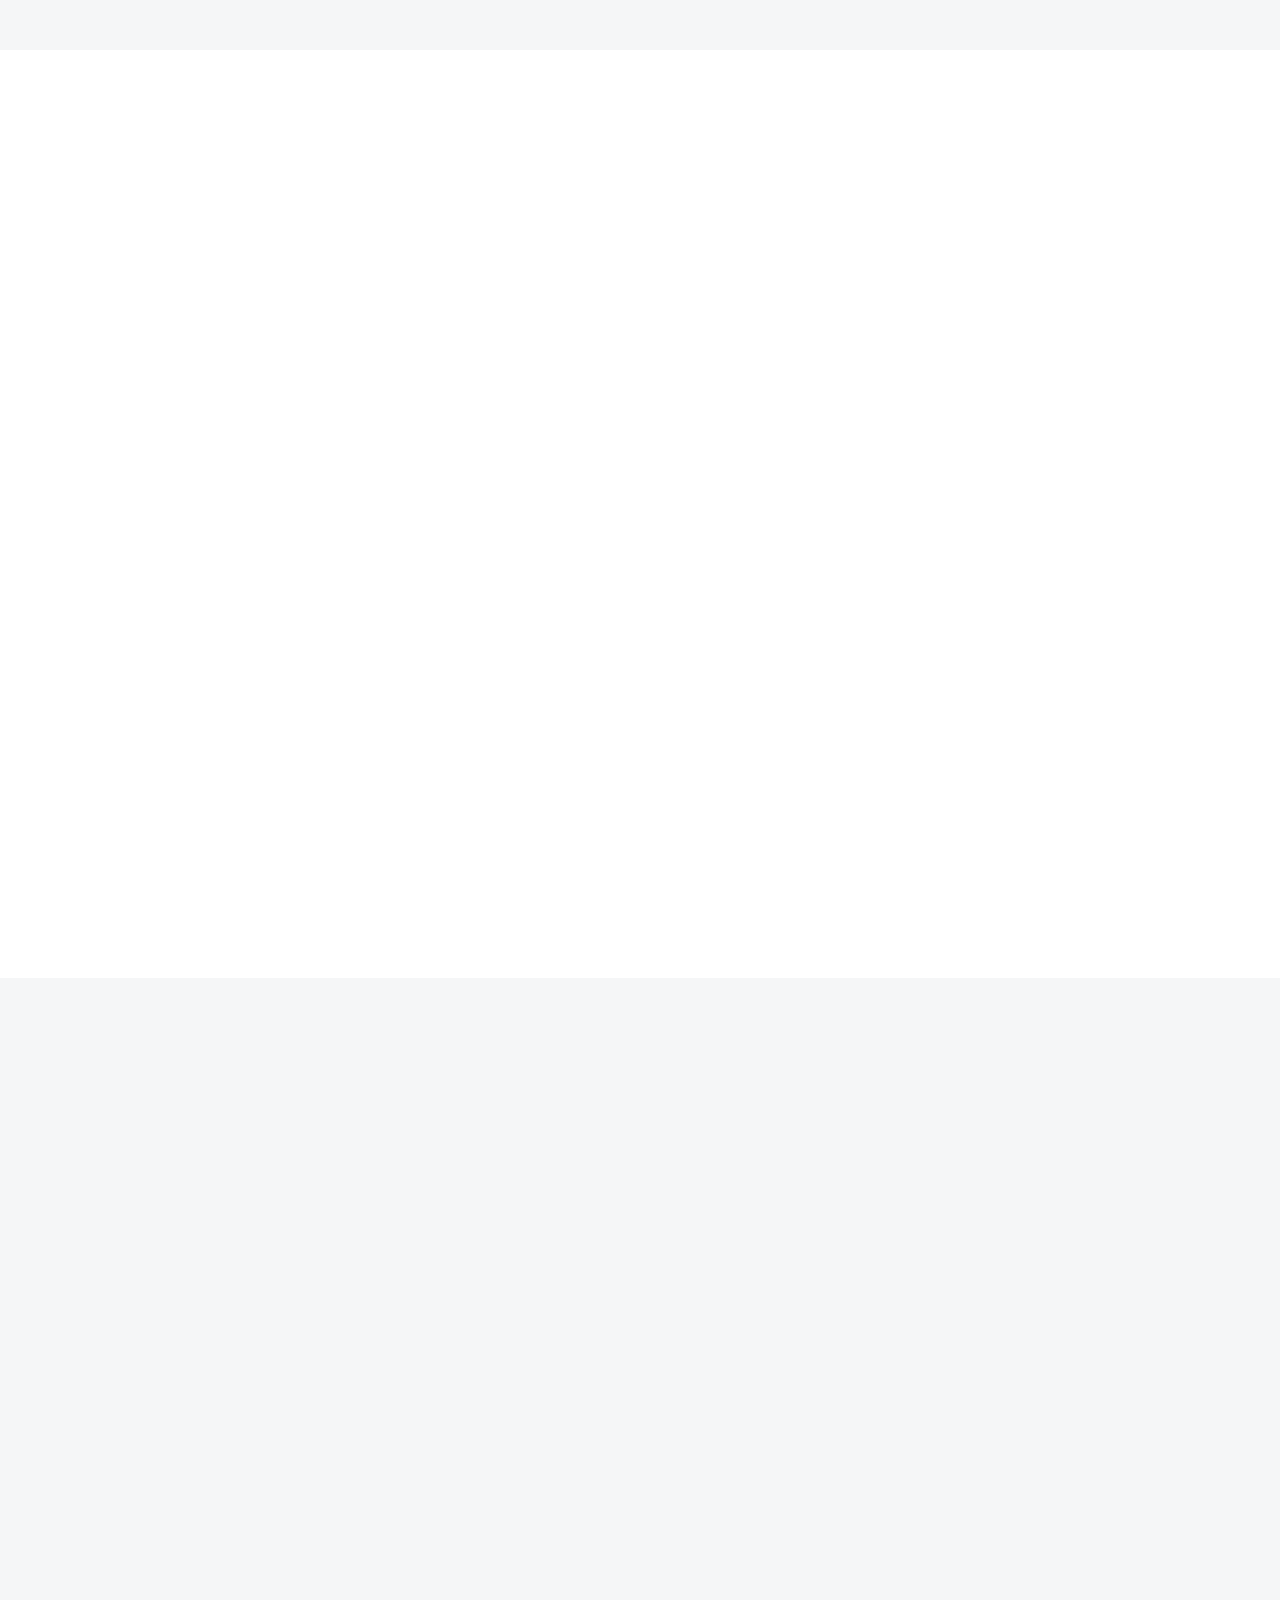
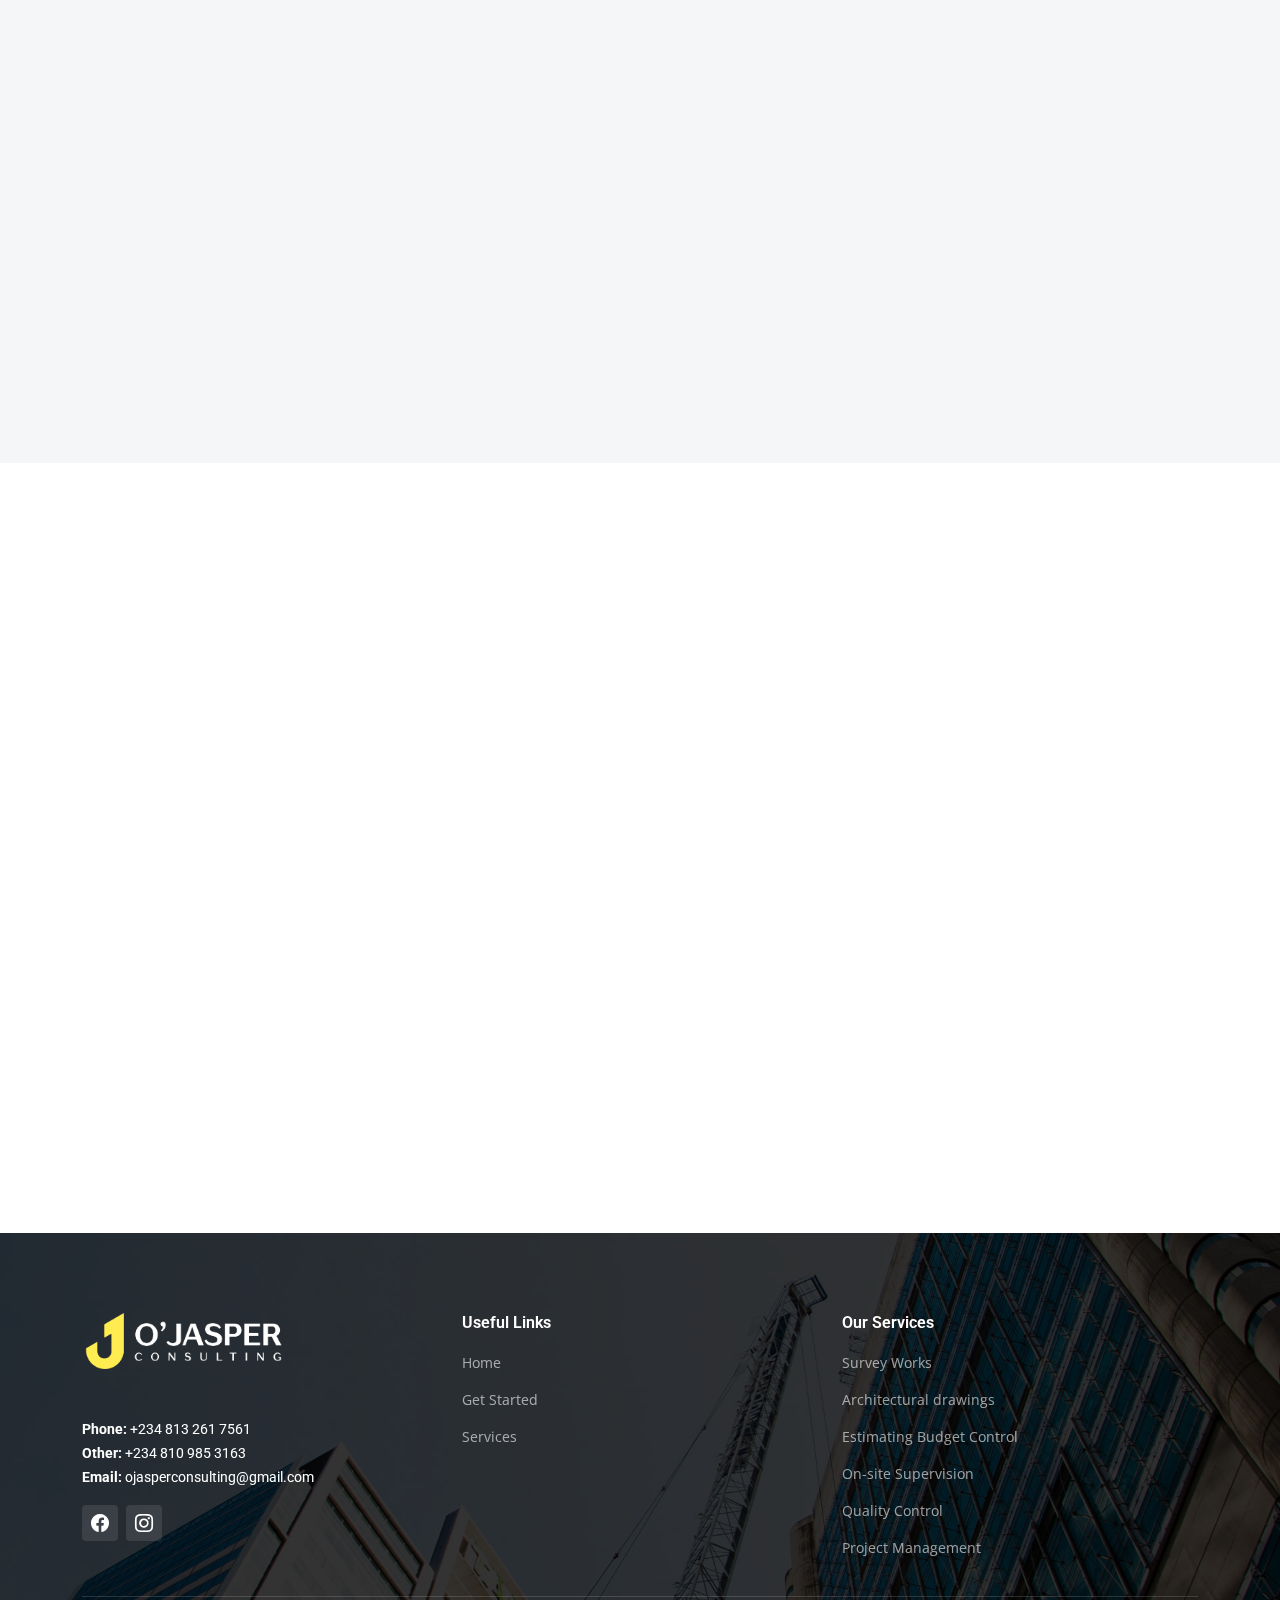
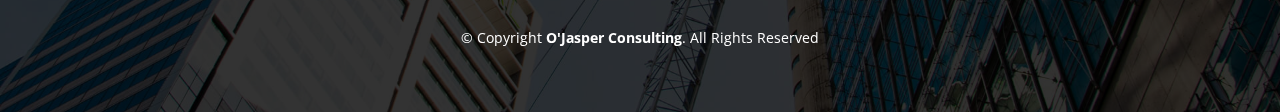
==== commit 94f432e9: "added new photos" ====
--- a/index.html
+++ b/index.html
@@ -57,6 +57,7 @@
           <li><a href="index.html" class="active">Home</a></li>
           <li><a href="#get-started">Get Started</a></li>
           <li><a href="#services">Services</a></li>
+          <li><a href="gallery.html">Gallery</a></li>
           <li><a href="contact.html">Contact</a></li>
         </ul>
       </nav><!-- .navbar -->
@@ -119,7 +120,7 @@
           </div>
 
           <div class="col-lg-5" data-aos="fade">
-            <form class="php-email-form" netlify>
+            <form class="php-email-form" method="POST" netlify>
               <h3>Get a quote</h3>
               <p>To get started on your construction journey with us, simply fill out the form below. Our team will promptly review your details and reach out to discuss your project requirements. Let's build something great together!</p>
               <div class="row gy-3">
@@ -470,6 +471,36 @@
       </div>
     </section> -->
     <!-- End Features Section -->
+    <!-- ======= Constructions Section ======= -->
+    <section id="vision" class="constructions">
+      <div class="container" data-aos="fade-up">
+
+        <div class="section-header">
+          <h1>VISION AND MISSION </h1>
+          <p>Building Dreams, Crafting Reality.</p>
+        </div>
+
+        <div class="section-header">
+          <h2>Vision</h1>
+          <p>To globally provide valuable construction services and technical expertise in every aspect of Building Construction and Real Estate Development.</p>
+        </div>
+
+        <div class="section-header">
+          <h2>Mission</h1>
+          <p>To give professional attestation to projects at every given stage, from projects inception to completion in accordance with the architectural and structural design!</p>
+        </div>
+
+        <div class="section-header">
+          <h2>Core Values</h1>
+          <p>Team work
+            Integrity
+            Excellence and
+            Diligence.</p>
+        </div>
+
+      </div>
+    </section id="services">
+    <!-- End Constructions Section -->
     
   </main>
   <!-- End #main -->
@@ -562,7 +593,7 @@
   <script src="assets/vendor/isotope-layout/isotope.pkgd.min.js"></script>
   <script src="assets/vendor/swiper/swiper-bundle.min.js"></script>
   <script src="assets/vendor/purecounter/purecounter_vanilla.js"></script>
-  <script src="assets/vendor/php-email-form/validate.js"></script>
+  <!-- <script src="assets/vendor/php-email-form/validate.js"></script> -->
 
   <!-- Template Main JS File -->
   <script src="assets/js/main.js"></script>
--- a/assets/css/main.css
+++ b/assets/css/main.css
@@ -2665,4 +2665,30 @@
 
 .footer .footer-legal .credits a {
   color: var(--color-primary);
+}
+
+#vision .section-header h1 {
+  font-size: xx-large;
+}
+.gallery-container {
+  text-align: center;
+}
+.gallery-container img {
+  width: 200px;
+}
+
+.see-more {
+  border: #feb900 1px solid;
+  padding: 10px 20px;
+  background: #feb900;
+  color: #fff;
+  width: 200px;
+  text-align: center;
+  margin: 40px auto;
+}
+
+@media (max-width: 768px) {
+  .gallery-container img {
+    width: 100px;
+  }
 }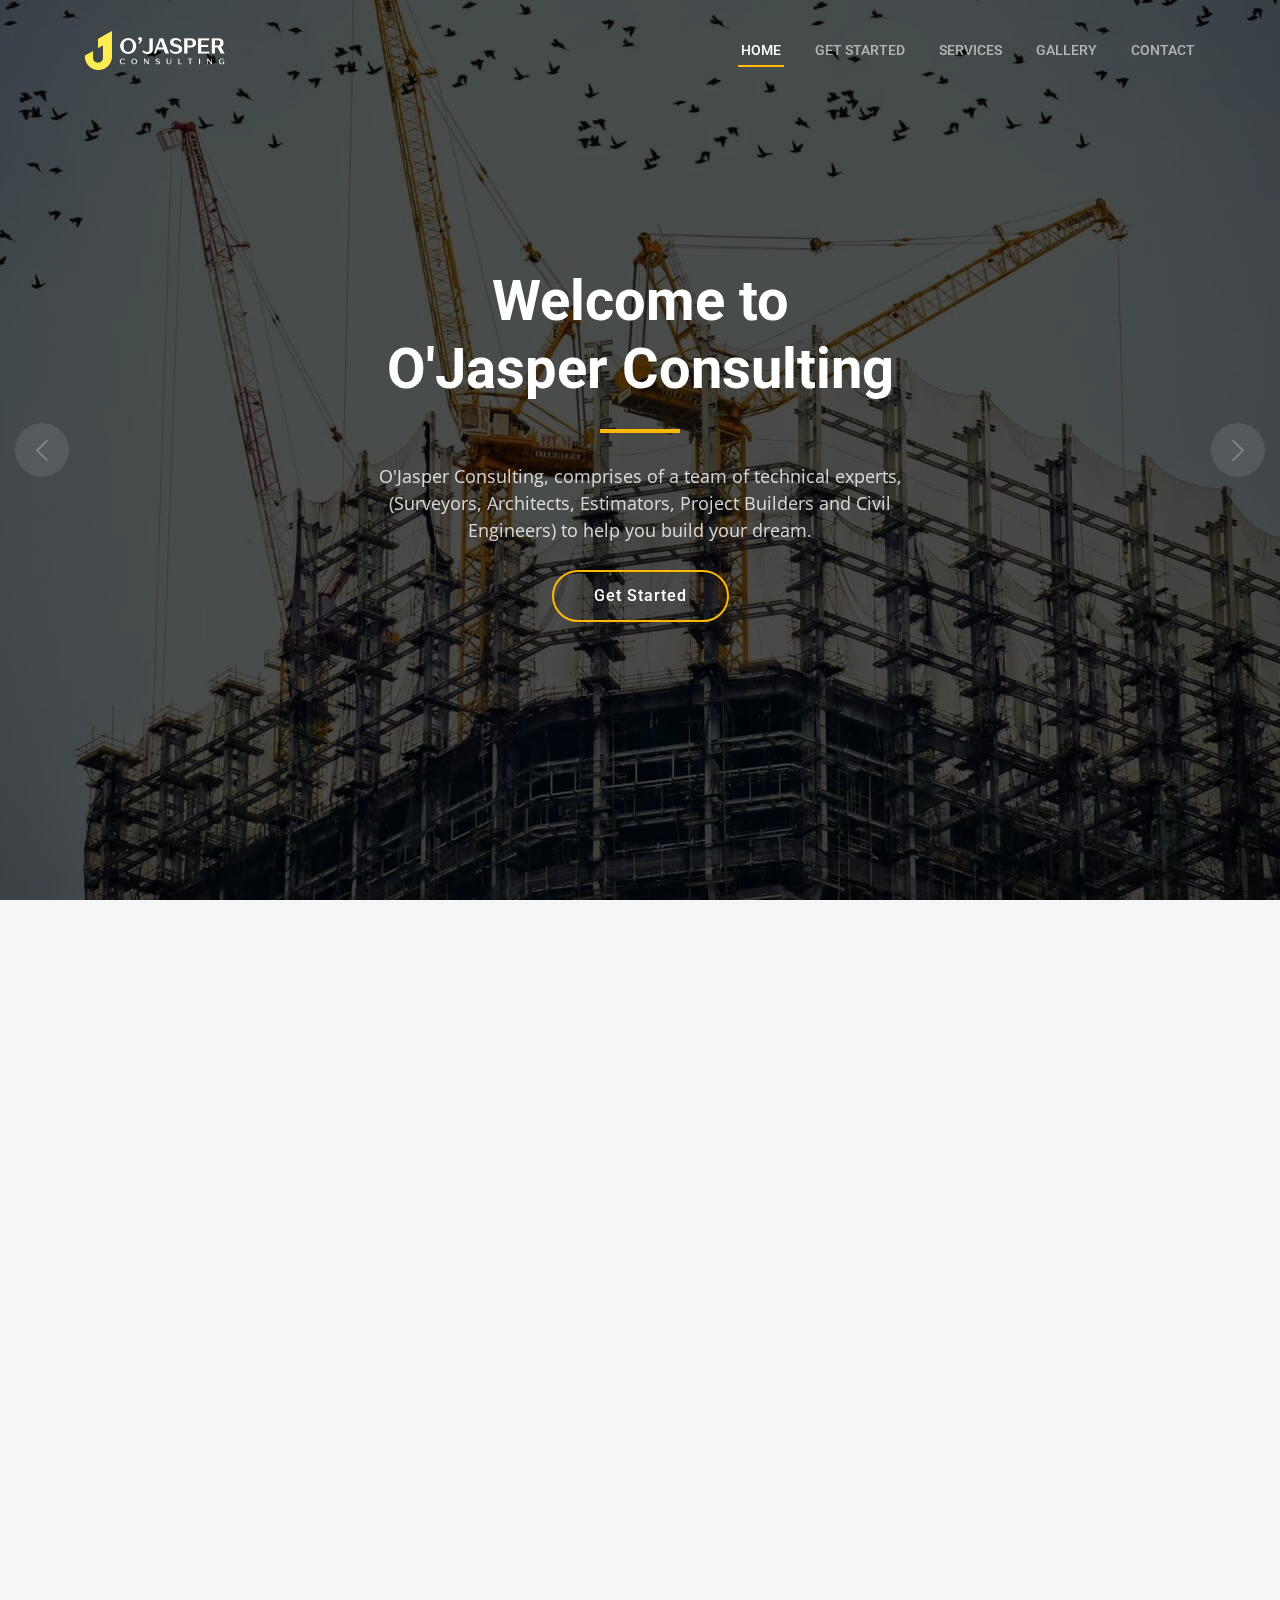
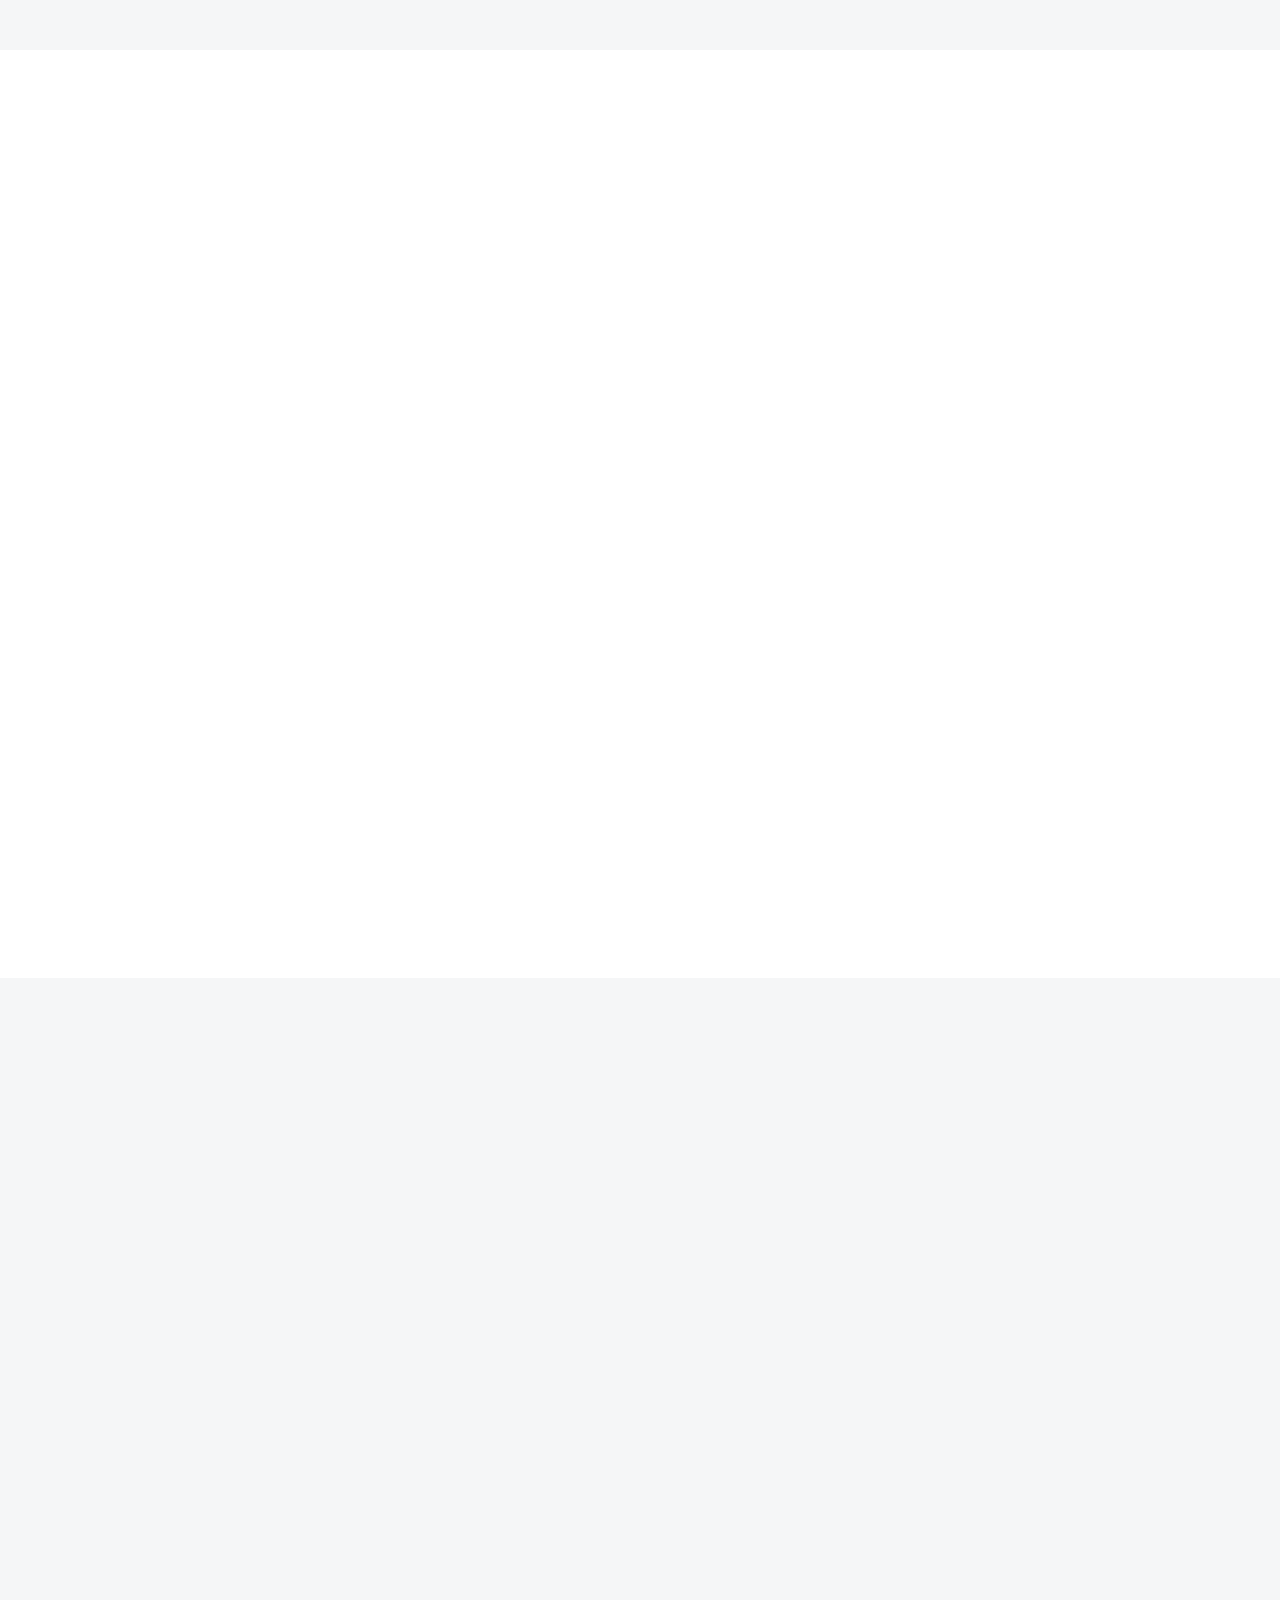
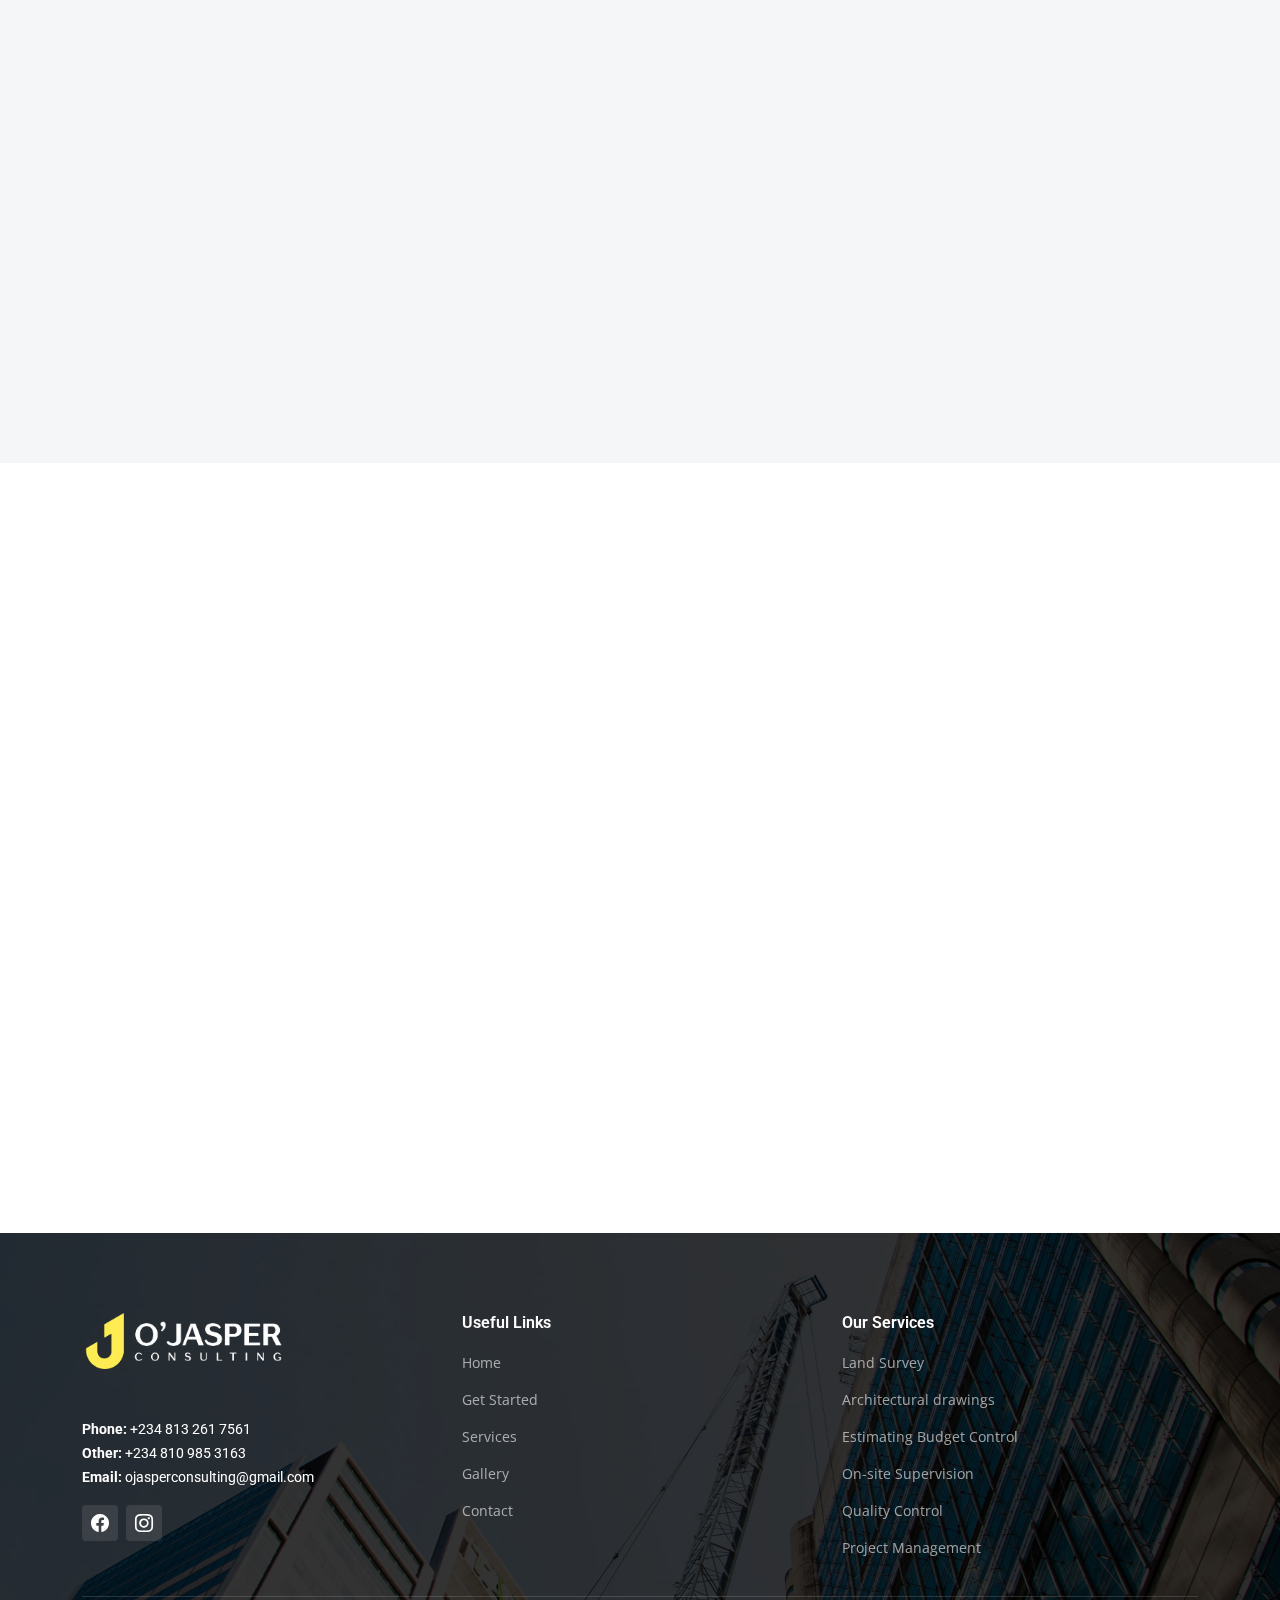
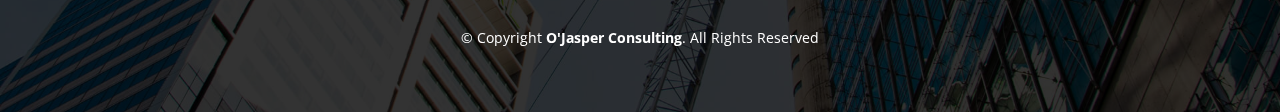
==== commit e1f3a3ec: "added new photos" ====
--- a/index.html
+++ b/index.html
@@ -275,8 +275,8 @@
               <div class="icon">
                 <i class="fa-solid fa-compass-drafting"></i>
               </div>
-              <h3>Survey Works</h3>
-              <p>Our survey works service ensures accurate assessments of your construction site, providing essential data for planning, design, and execution.</p>
+              <h3>Land Survey</h3>
+              <p>Our land survey service ensures accurate assessments of your construction site, providing essential data for planning, design, and execution.</p>
             </div>
           </div>
           <!-- End Service Item -->
@@ -544,6 +544,8 @@
               <li><a href="/">Home</a></li>
               <li><a href="#get-started">Get Started</a></li>
               <li><a href="#services">Services</a></li>
+              <li><a href="gallery.html">Gallery</a></li>
+              <li><a href="contact.html">Contact</a></li>
             </ul>
           </div>
           <!-- End footer links column-->
@@ -551,7 +553,7 @@
           <div class="col-lg-4 col-md-3 footer-links">
             <h4>Our Services</h4>
             <ul>
-              <li><a href="#services">Survey Works</a></li>
+              <li><a href="#services">Land Survey</a></li>
               <li><a href="#services">Architectural drawings</a></li>
               <li><a href="#services">Estimating Budget Control</a></li>
               <li><a href="#services">On-site Supervision</a></li>
